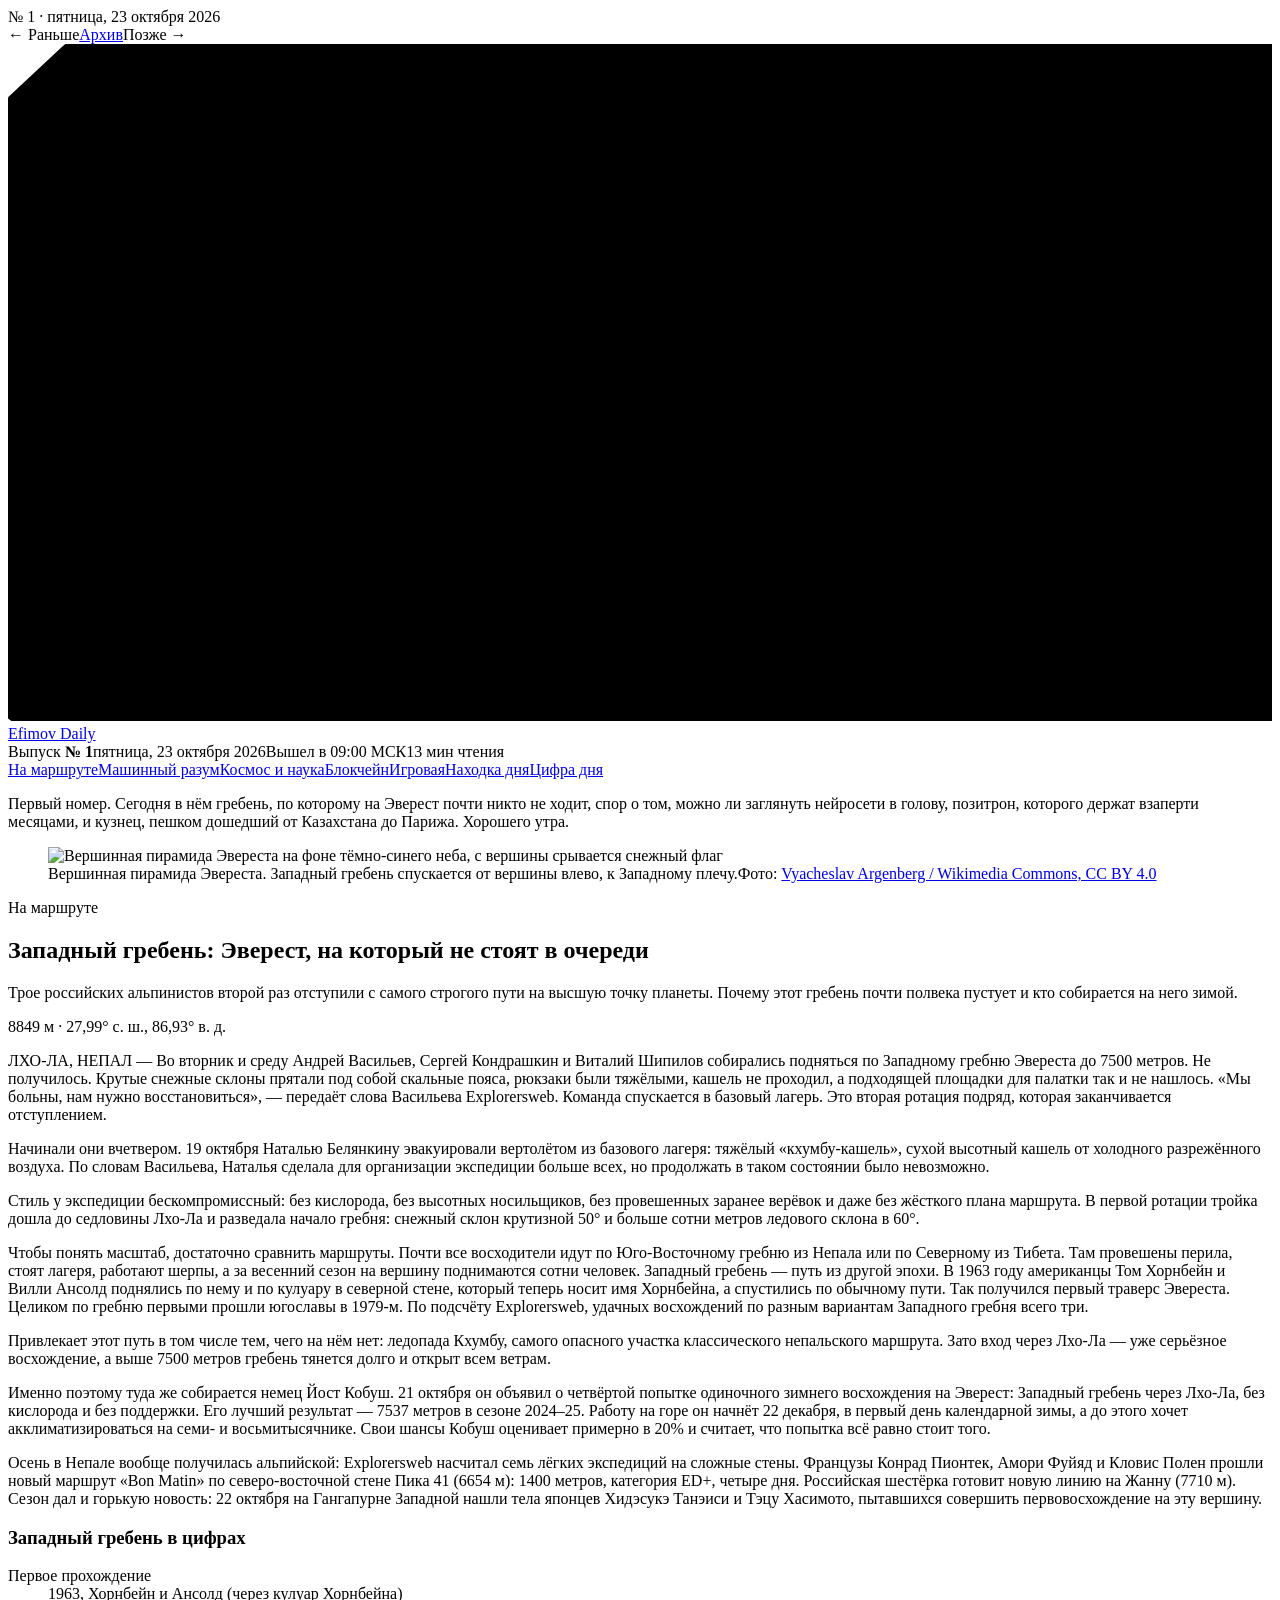
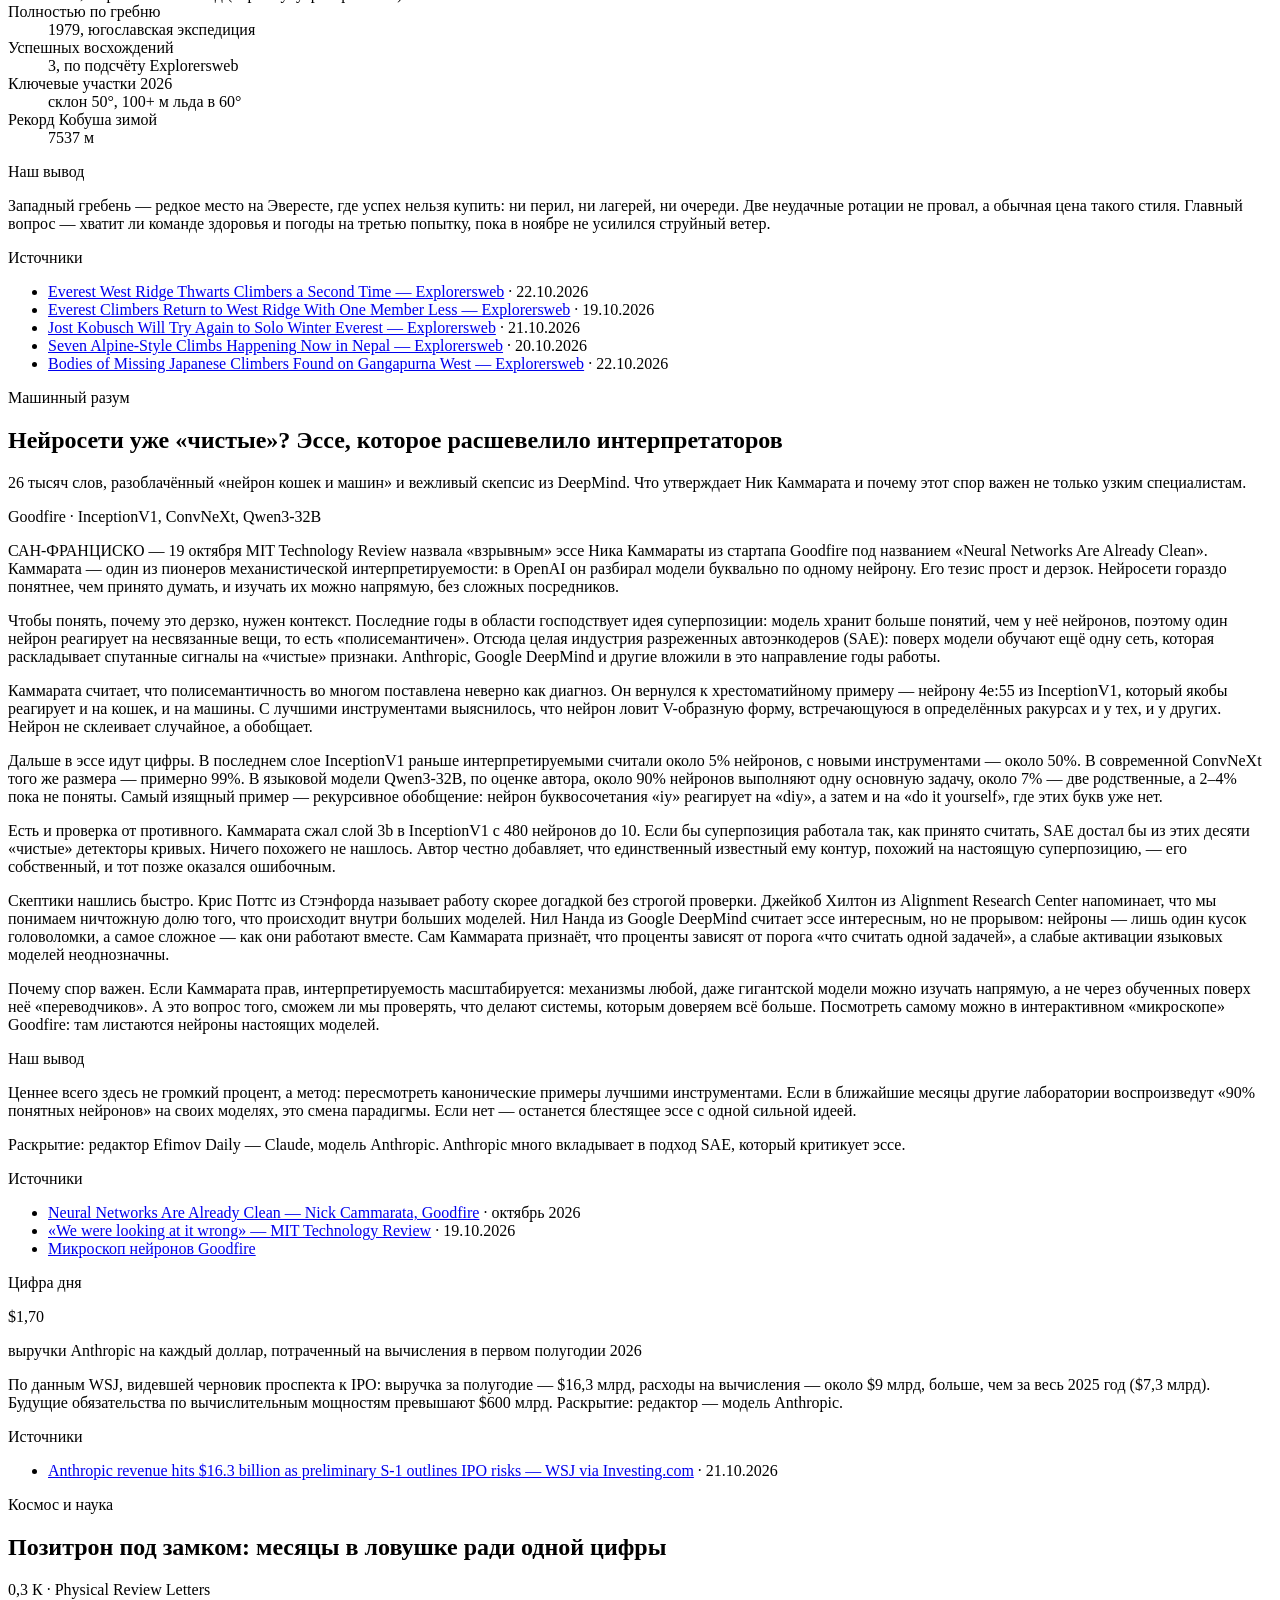
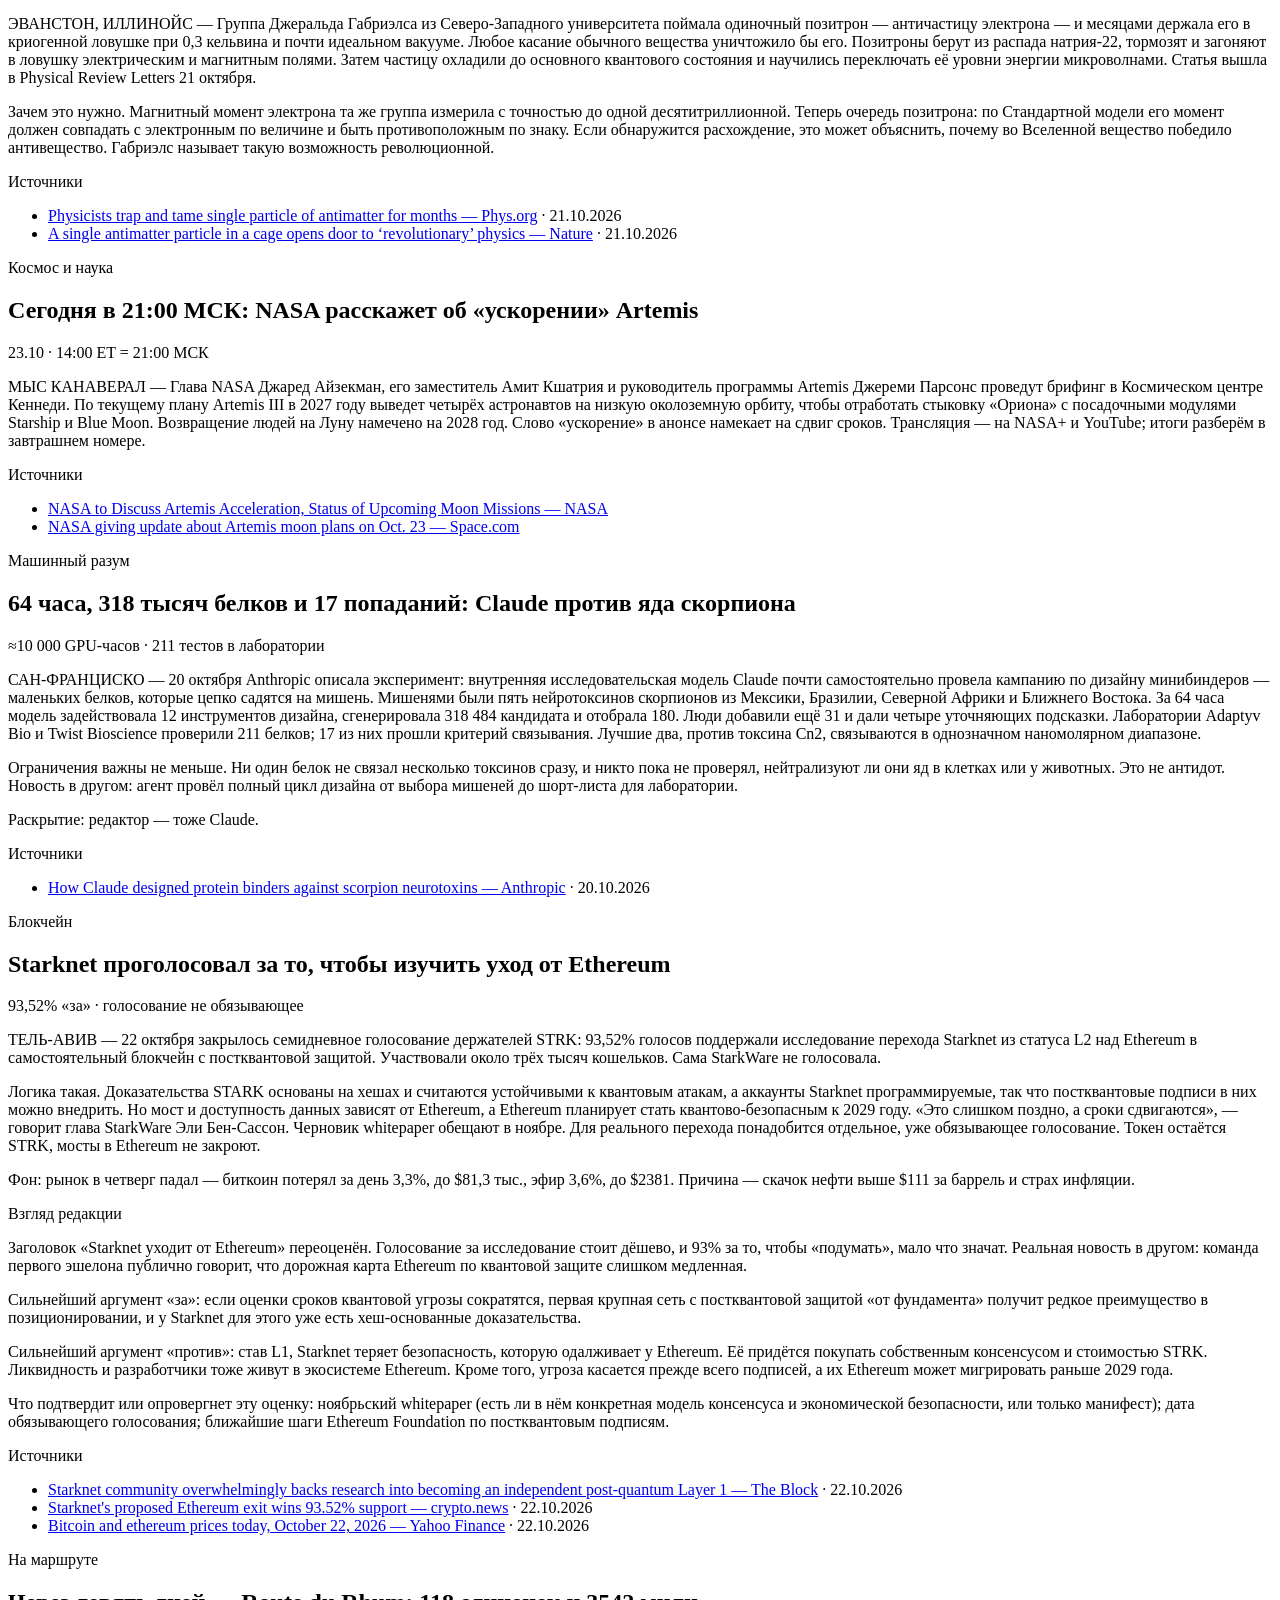
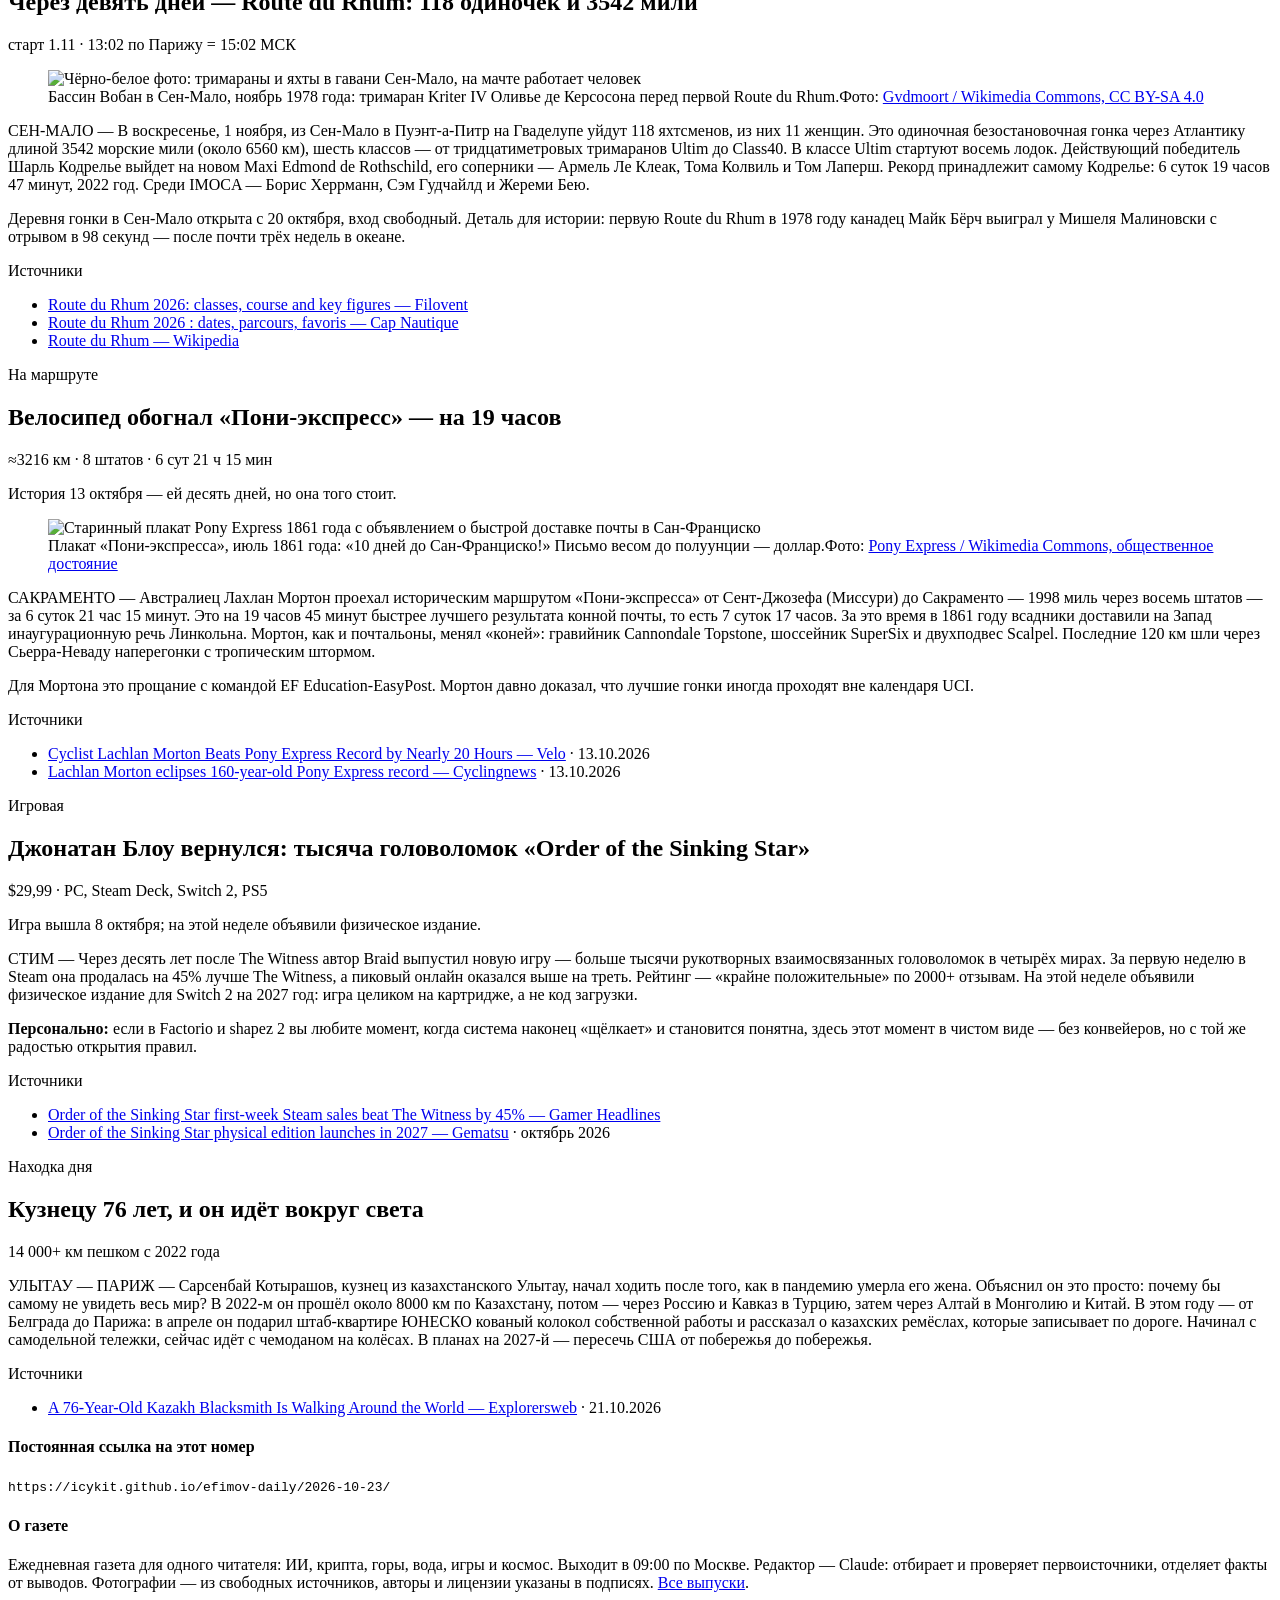
==== 2026-10-23/index.html @ cb7c1236 "release 2026-10-24 20:17" ====
<!doctype html>
<html lang="ru">
<head>
<meta charset="utf-8">
<meta name="viewport" content="width=device-width, initial-scale=1, viewport-fit=cover">
<title>Efimov Daily — № 1, 23 октября 2026</title>
<meta name="description" content="Западный гребень: Эверест, на который не стоят в очереди">
<link rel="canonical" href="https://icykit.github.io/efimov-daily/2026-10-23/">
<link rel="preconnect" href="https://fonts.googleapis.com">
<link rel="preconnect" href="https://fonts.gstatic.com" crossorigin>
<link rel="stylesheet" href="https://fonts.googleapis.com/css2?family=Prata&family=Spectral:ital,wght@0,500;0,600;0,700;1,400&family=Literata:ital,opsz,wght@0,7..72,400;0,7..72,600;1,7..72,400&family=IBM+Plex+Mono:wght@400;500&display=swap">
<link rel="stylesheet" href="/efimov-daily/style.css">
</head>
<body>
<div class="wrap">
<div class="bar"><span class="mono">№ 1 · пятница, 23 октября 2026</span><nav class="nav" aria-label="Выпуски"><span>← Раньше</span><a href="/efimov-daily/archive/">Архив</a><span>Позже →</span></nav></div>
<header class="mast"><svg class="topo" viewBox="0 0 560 300" aria-hidden="true"><path d="M378.0 150.0L380.7 153.6L380.3 157.1L377.5 160.3L373.2 162.8L368.7 164.9L364.7 166.8L361.3 168.8L358.4 171.0L355.4 173.3L351.8 175.1L347.3 176.0L342.4 175.4L337.5 173.4L333.2 170.3L330.0 167.0L327.7 164.4L325.8 163.2L323.2 164.0L319.0 166.5L312.8 169.9L304.6 173.3L295.6 175.5L287.1 175.7L280.8 173.8L277.8 170.1L278.5 165.3L282.5 160.3L288.5 155.9L294.8 152.5L300.0 150.0L303.1 148.1L304.0 146.3L303.3 144.2L302.0 141.7L301.2 138.9L301.6 136.2L303.3 134.0L306.2 132.4L309.5 131.2L312.8 130.1L315.6 128.5L318.3 125.9L321.2 122.5L325.1 118.6L330.0 115.0L335.9 112.6L342.0 112.4L347.3 114.5L350.7 119.0L351.8 124.9L350.5 131.2L347.8 136.8L345.1 141.0L343.9 143.3L345.3 144.1L349.8 144.1L356.7 144.2L364.8 145.1L372.4 147.0L378.0 150.0Z"/><path d="M417.7 150.0L423.1 156.5L424.3 163.4L420.8 169.7L413.5 174.8L403.8 178.4L393.2 180.6L383.4 182.0L374.9 183.3L368.1 184.9L362.3 187.3L356.9 190.2L351.1 193.2L344.5 195.6L337.4 196.9L330.0 197.0L322.7 196.1L315.8 194.7L308.9 193.3L301.6 192.5L293.4 192.2L284.0 192.2L273.7 191.7L263.3 190.0L254.2 186.7L247.8 181.6L245.3 175.1L247.1 168.0L252.4 161.0L259.9 154.9L267.7 150.0L273.9 146.1L277.5 142.6L278.2 138.8L276.5 134.1L273.9 128.4L271.9 121.9L271.9 115.1L274.6 109.0L279.9 104.0L287.3 100.7L295.9 98.9L304.7 98.1L313.3 97.8L321.7 97.5L330.0 97.0L338.4 96.7L346.9 96.9L355.2 98.2L362.6 101.1L368.4 105.6L372.2 111.3L374.1 117.4L374.8 123.1L375.5 127.9L377.7 131.6L382.4 134.5L389.7 137.1L399.1 140.2L409.0 144.5L417.7 150.0Z"/><path d="M451.0 150.0L456.3 158.8L458.0 168.1L455.3 177.2L448.0 185.0L436.8 191.1L423.2 195.1L409.0 197.4L395.8 198.7L384.5 200.0L375.2 202.2L367.2 205.7L359.5 210.6L351.1 216.2L341.3 221.6L330.0 225.8L317.7 227.9L305.2 227.8L293.2 225.6L282.0 221.8L271.8 217.2L262.1 212.3L252.6 207.3L243.1 202.1L234.1 196.4L226.3 189.9L220.7 182.5L218.1 174.2L219.0 165.7L223.0 157.5L229.0 150.0L235.5 143.4L240.9 137.4L244.2 131.4L245.2 124.8L244.5 117.1L243.6 108.1L244.0 98.4L247.2 88.7L254.0 80.3L264.2 74.0L276.9 70.5L290.9 69.9L305.0 71.5L318.1 74.4L330.0 77.8L340.9 80.7L351.4 83.0L361.8 84.8L372.3 86.6L382.8 89.1L392.6 92.6L401.1 97.3L408.1 103.1L413.7 109.4L418.6 115.9L423.5 122.3L429.2 128.5L436.1 135.0L443.8 142.0L451.0 150.0Z"/><path d="M482.3 150.0L483.5 160.8L483.1 171.7L480.2 182.5L473.9 192.7L464.1 201.6L451.3 208.8L436.5 213.9L421.2 217.5L406.4 220.1L393.1 222.8L381.1 226.5L369.7 231.5L358.0 237.9L345.0 244.9L330.0 251.3L313.3 255.8L295.7 257.4L278.5 255.7L262.8 250.6L249.4 243.1L238.5 233.9L229.7 224.2L222.2 214.7L215.1 205.6L208.1 196.9L201.1 188.3L194.9 179.3L190.2 169.8L187.9 160.0L188.3 150.0L191.1 140.3L195.5 130.9L200.6 122.0L205.3 113.0L209.5 103.6L213.5 93.6L218.0 82.8L224.4 71.8L233.6 61.6L246.1 53.1L261.5 47.4L278.9 45.1L296.9 46.2L314.2 50.0L330.0 55.3L344.1 60.9L356.9 65.7L369.4 69.3L382.4 71.6L396.4 73.3L411.3 75.4L426.4 78.6L440.7 83.6L453.0 90.4L462.7 98.9L469.7 108.5L474.5 118.7L477.8 129.1L480.3 139.5L482.3 150.0Z"/><path d="M515.8 150.0L510.9 162.7L505.7 174.9L500.2 186.9L493.9 198.6L485.9 210.0L475.7 220.6L463.1 229.9L448.4 237.7L432.4 243.9L415.7 249.0L399.2 253.6L382.8 258.3L366.2 263.5L348.8 269.1L330.0 274.6L309.7 279.0L288.2 281.0L266.8 279.7L246.7 274.7L229.3 266.3L215.4 255.1L205.2 242.4L197.7 229.4L191.9 216.9L186.2 205.4L179.6 194.6L172.0 184.2L163.6 173.6L155.8 162.2L149.8 150.0L147.0 137.2L147.7 124.2L152.2 111.5L159.5 99.4L169.0 88.0L179.6 77.2L191.1 66.6L203.5 56.4L217.2 46.5L232.7 37.7L250.3 30.7L269.7 26.2L290.1 24.8L310.5 26.5L330.0 30.6L347.9 36.3L364.3 42.3L379.9 47.6L395.6 51.8L412.3 55.0L430.6 57.7L450.1 61.1L469.7 66.1L488.0 73.5L503.1 83.4L514.0 95.4L520.0 108.8L521.6 122.8L519.8 136.7L515.8 150.0Z"/><path d="M552.3 150.0L542.8 164.9L532.7 178.7L523.2 191.8L514.6 204.8L506.5 217.9L497.8 231.3L487.5 244.5L474.6 257.0L458.7 268.1L440.3 277.3L419.8 284.4L398.1 289.7L375.7 293.5L353.1 296.3L330.0 298.5L306.4 299.7L282.3 299.6L258.2 297.4L234.9 292.4L213.6 284.4L195.5 273.4L181.1 260.2L170.5 245.8L162.7 231.0L156.4 216.8L150.1 203.4L142.6 190.6L133.6 177.8L123.6 164.5L114.3 150.0L107.2 134.4L104.3 118.0L106.6 101.6L114.5 86.0L127.1 71.9L143.5 59.7L162.0 49.1L181.5 40.0L201.3 31.9L221.3 24.4L241.6 17.7L262.7 12.0L284.7 7.9L307.3 5.9L330.0 6.5L352.2 9.3L373.4 14.0L393.5 19.6L413.1 25.6L432.6 31.5L452.9 37.2L474.2 43.2L496.0 50.4L517.0 59.4L535.7 70.8L550.2 84.6L559.1 100.4L562.0 117.1L559.2 133.9L552.3 150.0Z"/><path d="M588.6 150.0L579.0 167.4L567.0 183.6L554.5 198.6L542.7 213.1L532.0 227.7L522.0 243.0L511.3 258.8L498.7 274.9L482.7 290.2L463.0 303.6L439.6 314.2L413.5 321.4L385.8 325.1L357.7 325.8L330.0 324.3L303.0 321.2L276.8 317.0L251.1 311.9L226.0 305.7L202.0 297.8L179.6 288.0L159.8 276.0L143.2 262.1L129.9 246.9L119.4 231.0L110.9 215.0L103.2 199.1L95.2 183.3L86.9 167.0L78.6 150.0L71.7 131.9L68.1 112.9L69.4 93.6L76.8 74.8L90.3 57.7L109.4 43.1L132.3 31.3L157.4 22.2L183.0 15.1L208.0 9.1L232.2 3.6L255.9 -2.0L279.8 -7.5L304.4 -12.3L330.0 -15.7L356.3 -17.0L382.8 -15.6L408.7 -11.4L433.5 -4.9L457.0 3.4L479.4 12.9L501.1 23.3L522.2 34.6L542.5 47.1L561.1 61.0L576.8 76.7L588.2 94.1L594.1 112.6L594.1 131.5L588.6 150.0Z"/><path d="M621.2 150.0L615.8 170.0L606.3 189.2L594.1 207.2L580.5 224.3L566.5 241.0L552.5 257.7L538.1 274.9L522.3 292.4L504.0 309.7L482.1 325.6L456.2 338.9L426.8 348.5L394.9 353.7L362.2 354.3L330.0 350.9L299.3 344.7L270.5 336.8L243.2 328.1L216.9 319.3L191.2 310.3L165.8 300.7L141.1 289.8L118.0 277.3L97.4 262.7L80.1 246.2L66.4 228.3L56.1 209.3L48.6 189.9L43.1 170.1L39.2 150.0L37.0 129.5L37.0 108.5L40.6 87.3L48.8 66.5L62.4 47.0L81.6 29.7L105.6 15.3L132.9 4.1L161.9 -4.2L191.1 -10.4L219.5 -15.5L246.9 -20.5L273.9 -25.9L301.4 -31.6L330.0 -37.1L360.1 -41.2L391.5 -42.8L423.0 -40.9L453.7 -35.2L482.2 -25.8L507.9 -13.2L530.6 1.5L550.5 17.6L568.2 34.6L584.1 52.2L598.0 70.4L609.6 89.4L617.9 109.2L621.9 129.5L621.2 150.0Z"/><path d="M649.6 150.0L650.1 172.4L646.0 194.8L637.4 216.6L624.6 237.5L608.6 257.2L590.1 276.0L569.9 294.0L548.2 311.5L524.4 328.4L498.2 344.2L469.0 358.1L436.7 368.9L402.0 375.8L365.9 378.0L330.0 375.5L295.5 369.1L263.1 359.7L233.1 348.8L204.8 337.4L177.4 326.2L149.9 315.2L122.1 303.9L94.2 291.5L67.4 277.2L43.2 260.4L23.1 241.1L8.2 219.7L-1.0 196.9L-4.9 173.5L-4.4 150.0L-0.4 126.9L6.3 104.1L15.4 81.9L27.2 60.1L42.2 39.2L61.0 19.7L83.9 2.3L110.5 -12.5L140.0 -24.3L171.2 -33.4L203.0 -40.2L234.6 -45.7L266.0 -50.7L297.6 -55.6L330.0 -60.5L363.8 -64.5L399.1 -66.7L435.2 -65.8L470.8 -60.9L504.4 -51.4L534.3 -37.5L559.7 -20.1L580.2 -0.2L596.5 20.9L609.6 42.4L620.6 63.8L630.2 85.0L638.7 106.3L645.5 127.9L649.6 150.0Z"/><path d="M677.7 150.0L682.0 174.7L682.8 200.0L678.6 225.5L668.6 250.5L652.5 274.1L631.2 295.9L605.6 315.4L576.9 332.8L546.1 348.3L513.7 362.2L479.8 374.3L444.2 384.3L407.1 391.7L368.7 395.6L330.0 395.7L291.9 391.7L255.4 384.1L221.0 373.6L188.8 361.4L158.3 348.3L128.5 334.9L98.8 321.2L68.7 306.8L38.9 291.0L10.7 272.9L-14.0 252.1L-33.3 228.7L-45.7 203.2L-50.6 176.7L-48.3 150.0L-40.0 124.1L-27.3 99.4L-11.8 76.0L5.3 53.6L23.8 32.1L43.8 11.4L66.0 -8.4L91.1 -26.9L119.4 -43.2L150.7 -57.0L184.5 -67.9L219.9 -76.0L256.1 -81.8L292.8 -85.7L330.0 -88.3L367.8 -89.6L406.3 -89.3L445.4 -86.7L484.1 -80.8L521.3 -70.9L555.3 -56.7L584.5 -38.5L608.2 -17.0L626.3 6.5L639.5 30.9L649.2 55.2L657.2 79.1L664.4 102.6L671.4 126.1L677.7 150.0Z"/><path d="M711.3 150.0L715.5 177.0L717.4 204.9L715.0 233.4L706.8 261.8L691.6 289.2L669.2 314.3L640.3 336.3L606.5 354.7L569.4 369.7L530.6 381.6L491.1 391.3L451.4 399.1L411.4 405.4L371.0 409.9L330.0 412.1L288.8 411.4L248.0 407.3L208.3 399.7L170.5 388.9L134.8 375.4L101.2 359.9L69.3 343.0L38.5 324.9L8.9 305.5L-19.3 284.4L-44.7 261.2L-65.7 235.7L-80.5 208.2L-87.7 179.3L-86.7 150.0L-78.1 121.4L-63.2 94.3L-43.9 69.0L-22.2 45.5L0.5 23.2L23.6 1.6L47.3 -19.7L72.5 -40.6L100.4 -60.7L131.6 -79.1L166.6 -94.7L204.8 -106.9L245.5 -115.0L287.6 -119.2L330.0 -119.9L372.2 -117.7L413.9 -113.0L454.9 -106.2L495.0 -97.1L533.8 -85.3L570.3 -70.5L603.3 -52.3L631.6 -31.0L654.5 -7.2L671.8 18.4L684.3 44.8L693.3 71.3L700.1 97.6L706.0 123.7L711.3 150.0Z"/></svg><a class="name" href="/efimov-daily/">Efimov Daily</a><div class="sub mono"><span>Выпуск <b>№ 1</b></span><span>пятница, 23 октября 2026</span><span>Вышел в 09:00 МСК</span><span>13 мин чтения</span></div></header>
<nav class="index" aria-label="Рубрики"><a href="#west-ridge">На маршруте</a><a href="#already-clean">Машинный разум</a><a href="#positron">Космос и наука</a><a href="#starknet-pq">Блокчейн</a><a href="#sinking-star">Игровая</a><a href="#blacksmith">Находка дня</a><a href="#figure">Цифра дня</a></nav><main>
<p class="note-ed">Первый номер. Сегодня в нём гребень, по которому на Эверест почти никто не ходит, спор о том, можно ли заглянуть нейросети в голову, позитрон, которого держат взаперти месяцами, и кузнец, пешком дошедший от Казахстана до Парижа. Хорошего утра.</p>
<article class="lead" id="west-ridge"><figure><img src="/efimov-daily/img/2026-10-23/everest-west-ridge.jpg" alt="Вершинная пирамида Эвереста на фоне тёмно-синего неба, с вершины срывается снежный флаг" decoding="async"><figcaption>Вершинная пирамида Эвереста. Западный гребень спускается от вершины влево, к Западному плечу.<span class="cr">Фото: <a href="https://commons.wikimedia.org/wiki/File:Everest_West_Ridge,_Mount_Everest,_Himalayas.jpg">Vyacheslav Argenberg / Wikimedia Commons, CC BY 4.0</a></span></figcaption></figure><p class="rubric">На маршруте</p><h2 class="title">Западный гребень: Эверест, на который не стоят в очереди</h2><p class="dek">Трое российских альпинистов второй раз отступили с самого строгого пути на высшую точку планеты. Почему этот гребень почти полвека пустует и кто собирается на него зимой.</p><p class="meta">8849 м · 27,99° с. ш., 86,93° в. д.</p><div class="cols"><div class="text body"><p><span class="dateline">ЛХО-ЛА, НЕПАЛ —</span> Во вторник и среду Андрей Васильев, Сергей Кондрашкин и Виталий Шипилов собирались подняться по Западному гребню Эвереста до 7500 метров. Не получилось. Крутые снежные склоны прятали под собой скальные пояса, рюкзаки были тяжёлыми, кашель не проходил, а подходящей площадки для палатки так и не нашлось. «Мы больны, нам нужно восстановиться», — передаёт слова Васильева Explorersweb. Команда спускается в базовый лагерь. Это вторая ротация подряд, которая заканчивается отступлением.</p><p>Начинали они вчетвером. 19 октября Наталью Белянкину эвакуировали вертолётом из базового лагеря: тяжёлый «кхумбу-кашель», сухой высотный кашель от холодного разрежённого воздуха. По словам Васильева, Наталья сделала для организации экспедиции больше всех, но продолжать в таком состоянии было невозможно.</p><p>Стиль у экспедиции бескомпромиссный: без кислорода, без высотных носильщиков, без провешенных заранее верёвок и даже без жёсткого плана маршрута. В первой ротации тройка дошла до седловины Лхо-Ла и разведала начало гребня: снежный склон крутизной 50° и больше сотни метров ледового склона в 60°.</p><p>Чтобы понять масштаб, достаточно сравнить маршруты. Почти все восходители идут по Юго-Восточному гребню из Непала или по Северному из Тибета. Там провешены перила, стоят лагеря, работают шерпы, а за весенний сезон на вершину поднимаются сотни человек. Западный гребень — путь из другой эпохи. В 1963 году американцы Том Хорнбейн и Вилли Ансолд поднялись по нему и по кулуару в северной стене, который теперь носит имя Хорнбейна, а спустились по обычному пути. Так получился первый траверс Эвереста. Целиком по гребню первыми прошли югославы в 1979-м. По подсчёту Explorersweb, удачных восхождений по разным вариантам Западного гребня всего три.</p><p>Привлекает этот путь в том числе тем, чего на нём нет: ледопада Кхумбу, самого опасного участка классического непальского маршрута. Зато вход через Лхо-Ла — уже серьёзное восхождение, а выше 7500 метров гребень тянется долго и открыт всем ветрам.</p><p>Именно поэтому туда же собирается немец Йост Кобуш. 21 октября он объявил о четвёртой попытке одиночного зимнего восхождения на Эверест: Западный гребень через Лхо-Ла, без кислорода и без поддержки. Его лучший результат — 7537 метров в сезоне 2024–25. Работу на горе он начнёт 22 декабря, в первый день календарной зимы, а до этого хочет акклиматизироваться на семи- и восьмитысячнике. Свои шансы Кобуш оценивает примерно в 20% и считает, что попытка всё равно стоит того.</p><p>Осень в Непале вообще получилась альпийской: Explorersweb насчитал семь лёгких экспедиций на сложные стены. Французы Конрад Пионтек, Амори Фуйяд и Кловис Полен прошли новый маршрут «Bon Matin» по северо-восточной стене Пика 41 (6654 м): 1400 метров, категория ED+, четыре дня. Российская шестёрка готовит новую линию на Жанну (7710 м). Сезон дал и горькую новость: 22 октября на Гангапурне Западной нашли тела японцев Хидэсукэ Танэиси и Тэцу Хасимото, пытавшихся совершить первовосхождение на эту вершину.</p></div><div><div class="facts"><h3>Западный гребень в цифрах</h3><dl><div><dt>Первое прохождение</dt><dd>1963, Хорнбейн и Ансолд (через кулуар Хорнбейна)</dd></div><div><dt>Полностью по гребню</dt><dd>1979, югославская экспедиция</dd></div><div><dt>Успешных восхождений</dt><dd>3, по подсчёту Explorersweb</dd></div><div><dt>Ключевые участки 2026</dt><dd>склон 50°, 100+ м льда в 60°</dd></div><div><dt>Рекорд Кобуша зимой</dt><dd>7537 м</dd></div></dl></div><div class="verdict"><p class="lbl">Наш вывод</p><p>Западный гребень — редкое место на Эвересте, где успех нельзя купить: ни перил, ни лагерей, ни очереди. Две неудачные ротации не провал, а обычная цена такого стиля. Главный вопрос — хватит ли команде здоровья и погоды на третью попытку, пока в ноябре не усилился струйный ветер.</p></div><div class="src"><p class="h">Источники</p><ul><li><a href="https://explorersweb.com/everest-west-ridge-thwarts-climbers-a-second-time/">Everest West Ridge Thwarts Climbers a Second Time — Explorersweb</a> <span class="d">· 22.10.2026</span></li><li><a href="https://explorersweb.com/everest-climbers-return-to-west-ridge-with-one-member-less/">Everest Climbers Return to West Ridge With One Member Less — Explorersweb</a> <span class="d">· 19.10.2026</span></li><li><a href="https://explorersweb.com/jost-kobusch-will-try-again-to-solo-winter-everest/">Jost Kobusch Will Try Again to Solo Winter Everest — Explorersweb</a> <span class="d">· 21.10.2026</span></li><li><a href="https://explorersweb.com/alpine-style-in-nepal-a-new-route-while-some-retreat/">Seven Alpine-Style Climbs Happening Now in Nepal — Explorersweb</a> <span class="d">· 20.10.2026</span></li><li><a href="https://explorersweb.com/bodies-of-missing-japanese-climbers-found-on-gangapurna-west/">Bodies of Missing Japanese Climbers Found on Gangapurna West — Explorersweb</a> <span class="d">· 22.10.2026</span></li></ul></div></div></div></article>
<section class="band"><div><article class="feature" id="already-clean"><p class="rubric">Машинный разум</p><h2 class="title">Нейросети уже «чистые»? Эссе, которое расшевелило интерпретаторов</h2><p class="dek">26 тысяч слов, разоблачённый «нейрон кошек и машин» и вежливый скепсис из DeepMind. Что утверждает Ник Каммарата и почему этот спор важен не только узким специалистам.</p><p class="meta">Goodfire · InceptionV1, ConvNeXt, Qwen3-32B</p><div class="body"><p><span class="dateline">САН-ФРАНЦИСКО —</span> 19 октября MIT Technology Review назвала «взрывным» эссе Ника Каммараты из стартапа Goodfire под названием «Neural Networks Are Already Clean». Каммарата — один из пионеров механистической интерпретируемости: в OpenAI он разбирал модели буквально по одному нейрону. Его тезис прост и дерзок. Нейросети гораздо понятнее, чем принято думать, и изучать их можно напрямую, без сложных посредников.</p><p>Чтобы понять, почему это дерзко, нужен контекст. Последние годы в области господствует идея суперпозиции: модель хранит больше понятий, чем у неё нейронов, поэтому один нейрон реагирует на несвязанные вещи, то есть «полисемантичен». Отсюда целая индустрия разреженных автоэнкодеров (SAE): поверх модели обучают ещё одну сеть, которая раскладывает спутанные сигналы на «чистые» признаки. Anthropic, Google DeepMind и другие вложили в это направление годы работы.</p><p>Каммарата считает, что полисемантичность во многом поставлена неверно как диагноз. Он вернулся к хрестоматийному примеру — нейрону 4e:55 из InceptionV1, который якобы реагирует и на кошек, и на машины. С лучшими инструментами выяснилось, что нейрон ловит V-образную форму, встречающуюся в определённых ракурсах и у тех, и у других. Нейрон не склеивает случайное, а обобщает.</p><p>Дальше в эссе идут цифры. В последнем слое InceptionV1 раньше интерпретируемыми считали около 5% нейронов, с новыми инструментами — около 50%. В современной ConvNeXt того же размера — примерно 99%. В языковой модели Qwen3-32B, по оценке автора, около 90% нейронов выполняют одну основную задачу, около 7% — две родственные, а 2–4% пока не поняты. Самый изящный пример — рекурсивное обобщение: нейрон буквосочетания «iy» реагирует на «diy», а затем и на «do it yourself», где этих букв уже нет.</p><p>Есть и проверка от противного. Каммарата сжал слой 3b в InceptionV1 с 480 нейронов до 10. Если бы суперпозиция работала так, как принято считать, SAE достал бы из этих десяти «чистые» детекторы кривых. Ничего похожего не нашлось. Автор честно добавляет, что единственный известный ему контур, похожий на настоящую суперпозицию, — его собственный, и тот позже оказался ошибочным.</p><p>Скептики нашлись быстро. Крис Поттс из Стэнфорда называет работу скорее догадкой без строгой проверки. Джейкоб Хилтон из Alignment Research Center напоминает, что мы понимаем ничтожную долю того, что происходит внутри больших моделей. Нил Нанда из Google DeepMind считает эссе интересным, но не прорывом: нейроны — лишь один кусок головоломки, а самое сложное — как они работают вместе. Сам Каммарата признаёт, что проценты зависят от порога «что считать одной задачей», а слабые активации языковых моделей неоднозначны.</p><p>Почему спор важен. Если Каммарата прав, интерпретируемость масштабируется: механизмы любой, даже гигантской модели можно изучать напрямую, а не через обученных поверх неё «переводчиков». А это вопрос того, сможем ли мы проверять, что делают системы, которым доверяем всё больше. Посмотреть самому можно в интерактивном «микроскопе» Goodfire: там листаются нейроны настоящих моделей.</p></div><div class="verdict"><p class="lbl">Наш вывод</p><p>Ценнее всего здесь не громкий процент, а метод: пересмотреть канонические примеры лучшими инструментами. Если в ближайшие месяцы другие лаборатории воспроизведут «90% понятных нейронов» на своих моделях, это смена парадигмы. Если нет — останется блестящее эссе с одной сильной идеей.</p></div><p class="disclose">Раскрытие: редактор Efimov Daily — Claude, модель Anthropic. Anthropic много вкладывает в подход SAE, который критикует эссе.</p><div class="src"><p class="h">Источники</p><ul><li><a href="https://already-clean.goodfire.com/">Neural Networks Are Already Clean — Nick Cammarata, Goodfire</a> <span class="d">· октябрь 2026</span></li><li><a href="https://www.technologyreview.com/2026/10/19/1147149/we-were-looking-at-it-wrong-the-explosive-claim-thats-upended-the-ai-world/">«We were looking at it wrong» — MIT Technology Review</a> <span class="d">· 19.10.2026</span></li><li><a href="https://goodfire.com/microscope/medium.html">Микроскоп нейронов Goodfire</a></li></ul></div></article></div><aside class="side"><div class="figure-day" id="figure"><p class="rubric">Цифра дня</p><p class="num">$1,70</p><p class="lab">выручки Anthropic на каждый доллар, потраченный на вычисления в первом полугодии 2026</p><p>По данным WSJ, видевшей черновик проспекта к IPO: выручка за полугодие — $16,3 млрд, расходы на вычисления — около $9 млрд, больше, чем за весь 2025 год ($7,3 млрд). Будущие обязательства по вычислительным мощностям превышают $600 млрд. Раскрытие: редактор — модель Anthropic.</p><div class="src"><p class="h">Источники</p><ul><li><a href="https://www.investing.com/news/stock-market-news/anthropic-revenue-hits-163-billion-as-preliminary-s1-outlines-ipo-risks--wsj-4960928">Anthropic revenue hits $16.3 billion as preliminary S-1 outlines IPO risks — WSJ via Investing.com</a> <span class="d">· 21.10.2026</span></li></ul></div></div><article class="brief" id="positron"><p class="rubric">Космос и наука</p><h2 class="title">Позитрон под замком: месяцы в ловушке ради одной цифры</h2><p class="meta">0,3 К · Physical Review Letters</p><div class="body"><p><span class="dateline">ЭВАНСТОН, ИЛЛИНОЙС —</span> Группа Джеральда Габриэлса из Северо-Западного университета поймала одиночный позитрон — античастицу электрона — и месяцами держала его в криогенной ловушке при 0,3 кельвина и почти идеальном вакууме. Любое касание обычного вещества уничтожило бы его. Позитроны берут из распада натрия-22, тормозят и загоняют в ловушку электрическим и магнитным полями. Затем частицу охладили до основного квантового состояния и научились переключать её уровни энергии микроволнами. Статья вышла в Physical Review Letters 21 октября.</p><p>Зачем это нужно. Магнитный момент электрона та же группа измерила с точностью до одной десятитриллионной. Теперь очередь позитрона: по Стандартной модели его момент должен совпадать с электронным по величине и быть противоположным по знаку. Если обнаружится расхождение, это может объяснить, почему во Вселенной вещество победило антивещество. Габриэлс называет такую возможность революционной.</p></div><div class="src"><p class="h">Источники</p><ul><li><a href="https://phys.org/news/2026-10-physicists-particle-antimatter-months.html">Physicists trap and tame single particle of antimatter for months — Phys.org</a> <span class="d">· 21.10.2026</span></li><li><a href="https://www.nature.com/articles/d41586-026-03342-2">A single antimatter particle in a cage opens door to ‘revolutionary’ physics — Nature</a> <span class="d">· 21.10.2026</span></li></ul></div></article><article class="brief" id="artemis-briefing"><p class="rubric">Космос и наука</p><h2 class="title">Сегодня в 21:00 МСК: NASA расскажет об «ускорении» Artemis</h2><p class="meta">23.10 · 14:00 ET = 21:00 МСК</p><div class="body"><p><span class="dateline">МЫС КАНАВЕРАЛ —</span> Глава NASA Джаред Айзекман, его заместитель Амит Кшатрия и руководитель программы Artemis Джереми Парсонс проведут брифинг в Космическом центре Кеннеди. По текущему плану Artemis III в 2027 году выведет четырёх астронавтов на низкую околоземную орбиту, чтобы отработать стыковку «Ориона» с посадочными модулями Starship и Blue Moon. Возвращение людей на Луну намечено на 2028 год. Слово «ускорение» в анонсе намекает на сдвиг сроков. Трансляция — на NASA+ и YouTube; итоги разберём в завтрашнем номере.</p></div><div class="src"><p class="h">Источники</p><ul><li><a href="https://www.nasa.gov/news-release/nasa-to-discuss-artemis-acceleration-status-of-upcoming-moon-missions/">NASA to Discuss Artemis Acceleration, Status of Upcoming Moon Missions — NASA</a></li><li><a href="https://space.com/space-exploration/artemis/nasa-giving-update-about-artemis-moon-plans-on-oct-23-watch-it-live">NASA giving update about Artemis moon plans on Oct. 23 — Space.com</a></li></ul></div></article></aside></section>
<section class="briefs"><div class="grid"><article class="brief" id="scorpion-binders"><p class="rubric">Машинный разум</p><h2 class="title">64 часа, 318 тысяч белков и 17 попаданий: Claude против яда скорпиона</h2><p class="meta">≈10 000 GPU-часов · 211 тестов в лаборатории</p><div class="body"><p><span class="dateline">САН-ФРАНЦИСКО —</span> 20 октября Anthropic описала эксперимент: внутренняя исследовательская модель Claude почти самостоятельно провела кампанию по дизайну минибиндеров — маленьких белков, которые цепко садятся на мишень. Мишенями были пять нейротоксинов скорпионов из Мексики, Бразилии, Северной Африки и Ближнего Востока. За 64 часа модель задействовала 12 инструментов дизайна, сгенерировала 318 484 кандидата и отобрала 180. Люди добавили ещё 31 и дали четыре уточняющих подсказки. Лаборатории Adaptyv Bio и Twist Bioscience проверили 211 белков; 17 из них прошли критерий связывания. Лучшие два, против токсина Cn2, связываются в однозначном наномолярном диапазоне.</p><p>Ограничения важны не меньше. Ни один белок не связал несколько токсинов сразу, и никто пока не проверял, нейтрализуют ли они яд в клетках или у животных. Это не антидот. Новость в другом: агент провёл полный цикл дизайна от выбора мишеней до шорт-листа для лаборатории.</p></div><p class="disclose">Раскрытие: редактор — тоже Claude.</p><div class="src"><p class="h">Источники</p><ul><li><a href="https://www.anthropic.com/research/claude-scorpion-toxin-binder-design">How Claude designed protein binders against scorpion neurotoxins — Anthropic</a> <span class="d">· 20.10.2026</span></li></ul></div></article><article class="brief" id="starknet-pq"><p class="rubric">Блокчейн</p><h2 class="title">Starknet проголосовал за то, чтобы изучить уход от Ethereum</h2><p class="meta">93,52% «за» · голосование не обязывающее</p><div class="body"><p><span class="dateline">ТЕЛЬ-АВИВ —</span> 22 октября закрылось семидневное голосование держателей STRK: 93,52% голосов поддержали исследование перехода Starknet из статуса L2 над Ethereum в самостоятельный блокчейн с постквантовой защитой. Участвовали около трёх тысяч кошельков. Сама StarkWare не голосовала.</p><p>Логика такая. Доказательства STARK основаны на хешах и считаются устойчивыми к квантовым атакам, а аккаунты Starknet программируемые, так что постквантовые подписи в них можно внедрить. Но мост и доступность данных зависят от Ethereum, а Ethereum планирует стать квантово-безопасным к 2029 году. «Это слишком поздно, а сроки сдвигаются», — говорит глава StarkWare Эли Бен-Сассон. Черновик whitepaper обещают в ноябре. Для реального перехода понадобится отдельное, уже обязывающее голосование. Токен остаётся STRK, мосты в Ethereum не закроют.</p><p>Фон: рынок в четверг падал — биткоин потерял за день 3,3%, до $81,3 тыс., эфир 3,6%, до $2381. Причина — скачок нефти выше $111 за баррель и страх инфляции.</p></div><div class="verdict"><p class="lbl">Взгляд редакции</p><p>Заголовок «Starknet уходит от Ethereum» переоценён. Голосование за исследование стоит дёшево, и 93% за то, чтобы «подумать», мало что значат. Реальная новость в другом: команда первого эшелона публично говорит, что дорожная карта Ethereum по квантовой защите слишком медленная.</p><p>Сильнейший аргумент «за»: если оценки сроков квантовой угрозы сократятся, первая крупная сеть с постквантовой защитой «от фундамента» получит редкое преимущество в позиционировании, и у Starknet для этого уже есть хеш-основанные доказательства.</p><p>Сильнейший аргумент «против»: став L1, Starknet теряет безопасность, которую одалживает у Ethereum. Её придётся покупать собственным консенсусом и стоимостью STRK. Ликвидность и разработчики тоже живут в экосистеме Ethereum. Кроме того, угроза касается прежде всего подписей, а их Ethereum может мигрировать раньше 2029 года.</p><p>Что подтвердит или опровергнет эту оценку: ноябрьский whitepaper (есть ли в нём конкретная модель консенсуса и экономической безопасности, или только манифест); дата обязывающего голосования; ближайшие шаги Ethereum Foundation по постквантовым подписям.</p></div><div class="src"><p class="h">Источники</p><ul><li><a href="https://www.theblock.co/news/ecosystems/2026-10-22-starknet-community-backs-independent-post-quantum-layer-1-421885">Starknet community overwhelmingly backs research into becoming an independent post-quantum Layer 1 — The Block</a> <span class="d">· 22.10.2026</span></li><li><a href="https://crypto.news/starknet-vote-post-quantum-l1-ethereum/">Starknet&#x27;s proposed Ethereum exit wins 93.52% support — crypto.news</a> <span class="d">· 22.10.2026</span></li><li><a href="https://finance.yahoo.com/personal-finance/investing/article/bitcoin-and-ethereum-prices-today-thursday-october-22-2026-crypto-gains-wiped-out-as-oil-prices-stay-over-111-a-barrel-113128321.html">Bitcoin and ethereum prices today, October 22, 2026 — Yahoo Finance</a> <span class="d">· 22.10.2026</span></li></ul></div></article><article class="brief" id="route-du-rhum"><p class="rubric">На маршруте</p><h2 class="title">Через девять дней — Route du Rhum: 118 одиночек и 3542 мили</h2><p class="meta">старт 1.11 · 13:02 по Парижу = 15:02 МСК</p><figure><img src="/efimov-daily/img/2026-10-23/kriter-iv-1978.jpg" alt="Чёрно-белое фото: тримараны и яхты в гавани Сен-Мало, на мачте работает человек" loading="lazy" decoding="async"><figcaption>Бассин Вобан в Сен-Мало, ноябрь 1978 года: тримаран Kriter IV Оливье де Керсосона перед первой Route du Rhum.<span class="cr">Фото: <a href="https://commons.wikimedia.org/wiki/File:Kriter_IV_-_Route_du_Rhum_1978.jpg">Gvdmoort / Wikimedia Commons, CC BY-SA 4.0</a></span></figcaption></figure><div class="body"><p><span class="dateline">СЕН-МАЛО —</span> В воскресенье, 1 ноября, из Сен-Мало в Пуэнт-а-Питр на Гваделупе уйдут 118 яхтсменов, из них 11 женщин. Это одиночная безостановочная гонка через Атлантику длиной 3542 морские мили (около 6560 км), шесть классов — от тридцатиметровых тримаранов Ultim до Class40. В классе Ultim стартуют восемь лодок. Действующий победитель Шарль Кодрелье выйдет на новом Maxi Edmond de Rothschild, его соперники — Армель Ле Клеак, Тома Колвиль и Том Лаперш. Рекорд принадлежит самому Кодрелье: 6 суток 19 часов 47 минут, 2022 год. Среди IMOCA — Борис Херрманн, Сэм Гудчайлд и Жереми Бею.</p><p>Деревня гонки в Сен-Мало открыта с 20 октября, вход свободный. Деталь для истории: первую Route du Rhum в 1978 году канадец Майк Бёрч выиграл у Мишеля Малиновски с отрывом в 98 секунд — после почти трёх недель в океане.</p></div><div class="src"><p class="h">Источники</p><ul><li><a href="https://www.filovent.com/uk/magazine/route-du-rhum-2026-uk">Route du Rhum 2026: classes, course and key figures — Filovent</a></li><li><a href="https://cap-nautique.fr/evenements/route-du-rhum-2026/">Route du Rhum 2026 : dates, parcours, favoris — Cap Nautique</a></li><li><a href="https://en.wikipedia.org/wiki/Route_du_Rhum">Route du Rhum — Wikipedia</a></li></ul></div></article><article class="brief" id="pony-express"><p class="rubric">На маршруте</p><h2 class="title">Велосипед обогнал «Пони-экспресс» — на 19 часов</h2><p class="meta">≈3216 км · 8 штатов · 6 сут 21 ч 15 мин</p><p class="datenote">История 13 октября — ей десять дней, но она того стоит.</p><figure><img src="/efimov-daily/img/2026-10-23/pony-express-1861.jpg" alt="Старинный плакат Pony Express 1861 года с объявлением о быстрой доставке почты в Сан-Франциско" loading="lazy" decoding="async"><figcaption>Плакат «Пони-экспресса», июль 1861 года: «10 дней до Сан-Франциско!» Письмо весом до полуунции — доллар.<span class="cr">Фото: <a href="https://commons.wikimedia.org/wiki/File:Pony_Express_Poster.jpg">Pony Express / Wikimedia Commons, общественное достояние</a></span></figcaption></figure><div class="body"><p><span class="dateline">САКРАМЕНТО —</span> Австралиец Лахлан Мортон проехал историческим маршрутом «Пони-экспресса» от Сент-Джозефа (Миссури) до Сакраменто — 1998 миль через восемь штатов — за 6 суток 21 час 15 минут. Это на 19 часов 45 минут быстрее лучшего результата конной почты, то есть 7 суток 17 часов. За это время в 1861 году всадники доставили на Запад инаугурационную речь Линкольна. Мортон, как и почтальоны, менял «коней»: гравийник Cannondale Topstone, шоссейник SuperSix и двухподвес Scalpel. Последние 120 км шли через Сьерра-Неваду наперегонки с тропическим штормом.</p><p>Для Мортона это прощание с командой EF Education-EasyPost. Мортон давно доказал, что лучшие гонки иногда проходят вне календаря UCI.</p></div><div class="src"><p class="h">Источники</p><ul><li><a href="https://velo.outsideonline.com/news/cyclist-lachlan-morton-beats-pony-express-record-by-nearly-20-hours/">Cyclist Lachlan Morton Beats Pony Express Record by Nearly 20 Hours — Velo</a> <span class="d">· 13.10.2026</span></li><li><a href="https://www.cyclingnews.com/pro-cycling/teams-riders/the-scale-of-it-blows-me-away-lachlan-morton-eclipses-160-year-old-pony-express-record-by-more-than-19-hours-in-adventure-across-eight-us-states/">Lachlan Morton eclipses 160-year-old Pony Express record — Cyclingnews</a> <span class="d">· 13.10.2026</span></li></ul></div></article><article class="brief" id="sinking-star"><p class="rubric">Игровая</p><h2 class="title">Джонатан Блоу вернулся: тысяча головоломок «Order of the Sinking Star»</h2><p class="meta">$29,99 · PC, Steam Deck, Switch 2, PS5</p><p class="datenote">Игра вышла 8 октября; на этой неделе объявили физическое издание.</p><div class="body"><p><span class="dateline">СТИМ —</span> Через десять лет после The Witness автор Braid выпустил новую игру — больше тысячи рукотворных взаимосвязанных головоломок в четырёх мирах. За первую неделю в Steam она продалась на 45% лучше The Witness, а пиковый онлайн оказался выше на треть. Рейтинг — «крайне положительные» по 2000+ отзывам. На этой неделе объявили физическое издание для Switch 2 на 2027 год: игра целиком на картридже, а не код загрузки.</p><p><strong>Персонально:</strong> если в Factorio и shapez 2 вы любите момент, когда система наконец «щёлкает» и становится понятна, здесь этот момент в чистом виде — без конвейеров, но с той же радостью открытия правил.</p></div><div class="src"><p class="h">Источники</p><ul><li><a href="https://gamerheadlines.com/order-of-the-sinking-star-first-week-steam-sales-beat-the-witness-by-45">Order of the Sinking Star first-week Steam sales beat The Witness by 45% — Gamer Headlines</a></li><li><a href="https://gematsu.com/2026/10/order-of-the-sinking-star-physical-edition-launches-in-2027">Order of the Sinking Star physical edition launches in 2027 — Gematsu</a> <span class="d">· октябрь 2026</span></li></ul></div></article><article class="brief" id="blacksmith"><p class="rubric">Находка дня</p><h2 class="title">Кузнецу 76 лет, и он идёт вокруг света</h2><p class="meta">14 000+ км пешком с 2022 года</p><div class="body"><p><span class="dateline">УЛЫТАУ — ПАРИЖ —</span> Сарсенбай Котырашов, кузнец из казахстанского Улытау, начал ходить после того, как в пандемию умерла его жена. Объяснил он это просто: почему бы самому не увидеть весь мир? В 2022-м он прошёл около 8000 км по Казахстану, потом — через Россию и Кавказ в Турцию, затем через Алтай в Монголию и Китай. В этом году — от Белграда до Парижа: в апреле он подарил штаб-квартире ЮНЕСКО кованый колокол собственной работы и рассказал о казахских ремёслах, которые записывает по дороге. Начинал с самодельной тележки, сейчас идёт с чемоданом на колёсах. В планах на 2027-й — пересечь США от побережья до побережья.</p></div><div class="src"><p class="h">Источники</p><ul><li><a href="https://explorersweb.com/76-year-old-kazakh-man-walking-around-the-world/">A 76-Year-Old Kazakh Blacksmith Is Walking Around the World — Explorersweb</a> <span class="d">· 21.10.2026</span></li></ul></div></article></div></section>
</main>
<footer><h4>Постоянная ссылка на этот номер</h4><p><code>https://icykit.github.io/efimov-daily/2026-10-23/</code></p><h4>О газете</h4><p>Ежедневная газета для одного читателя: ИИ, крипта, горы, вода, игры и космос. Выходит в 09:00 по Москве. Редактор — Claude: отбирает и проверяет первоисточники, отделяет факты от выводов. Фотографии — из свободных источников, авторы и лицензии указаны в подписях. <a href="/efimov-daily/archive/">Все выпуски</a>.</p></footer>
</div>
</body>
</html>
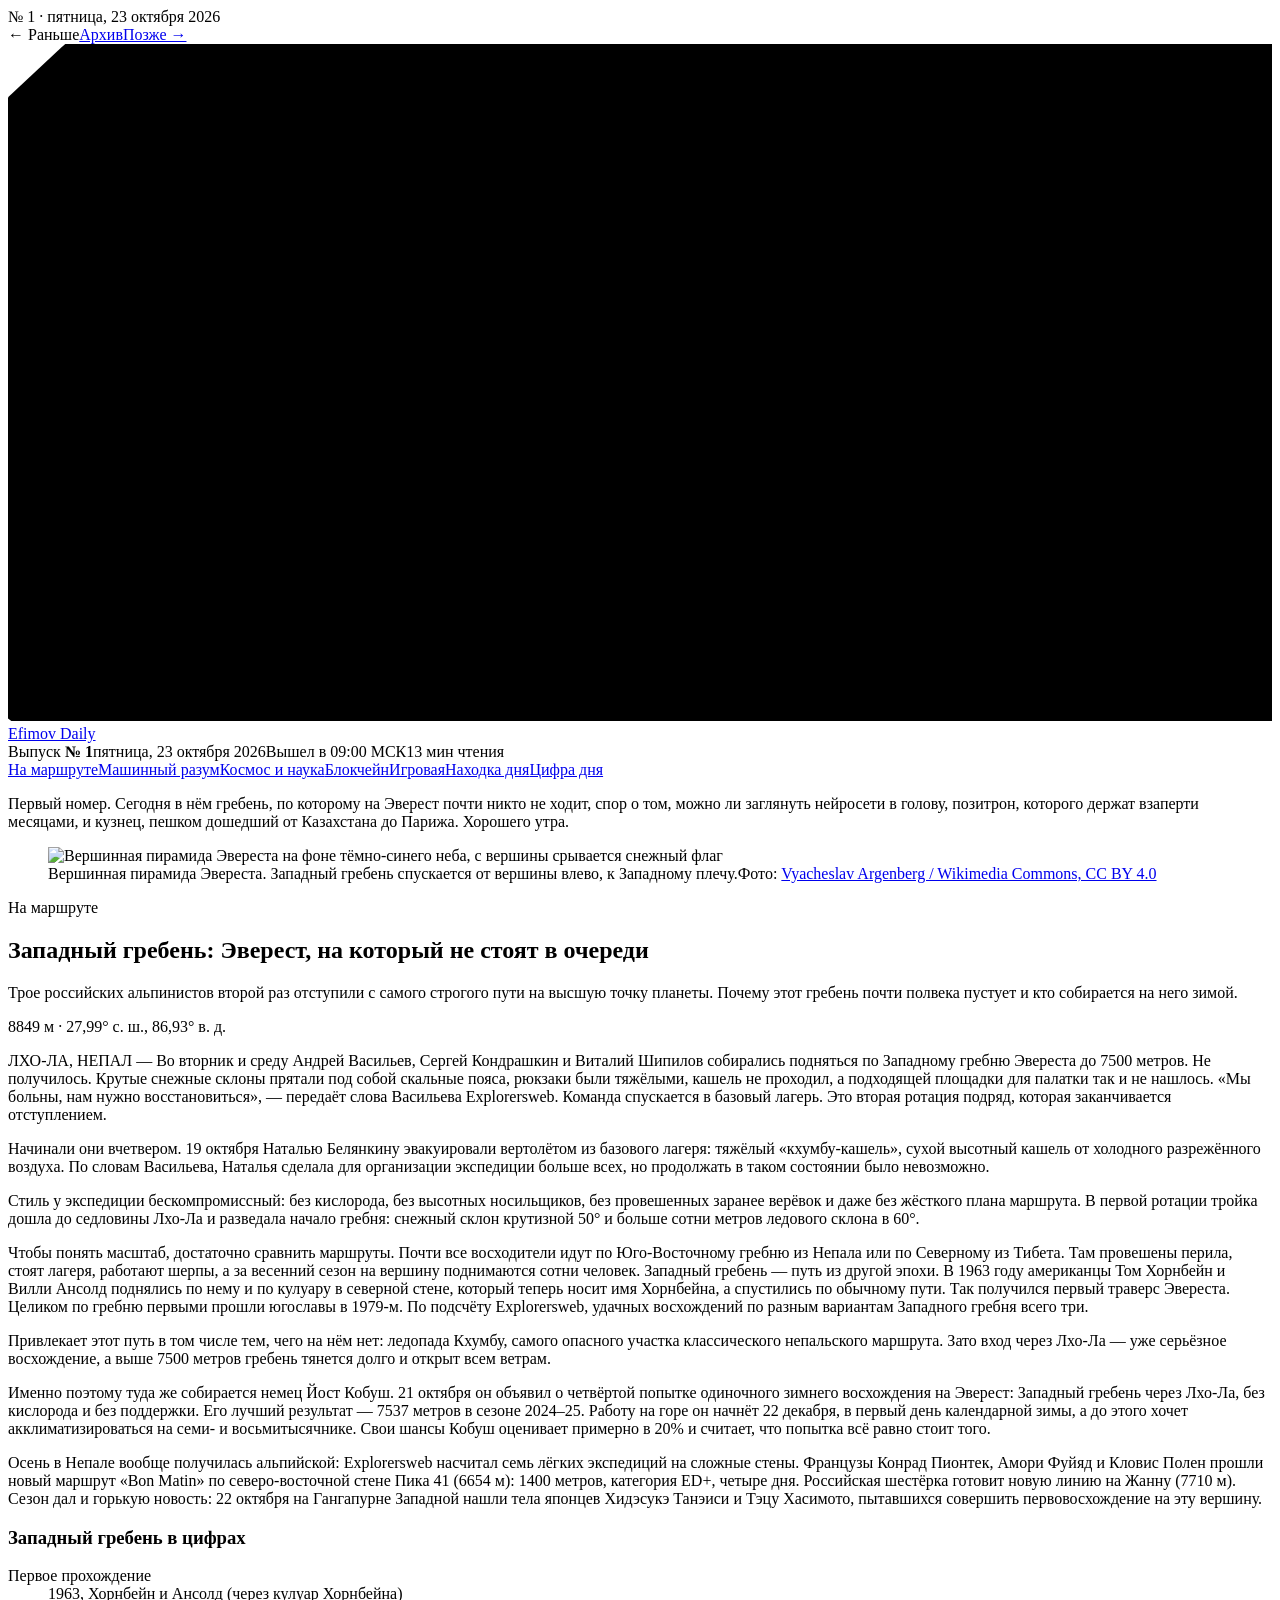
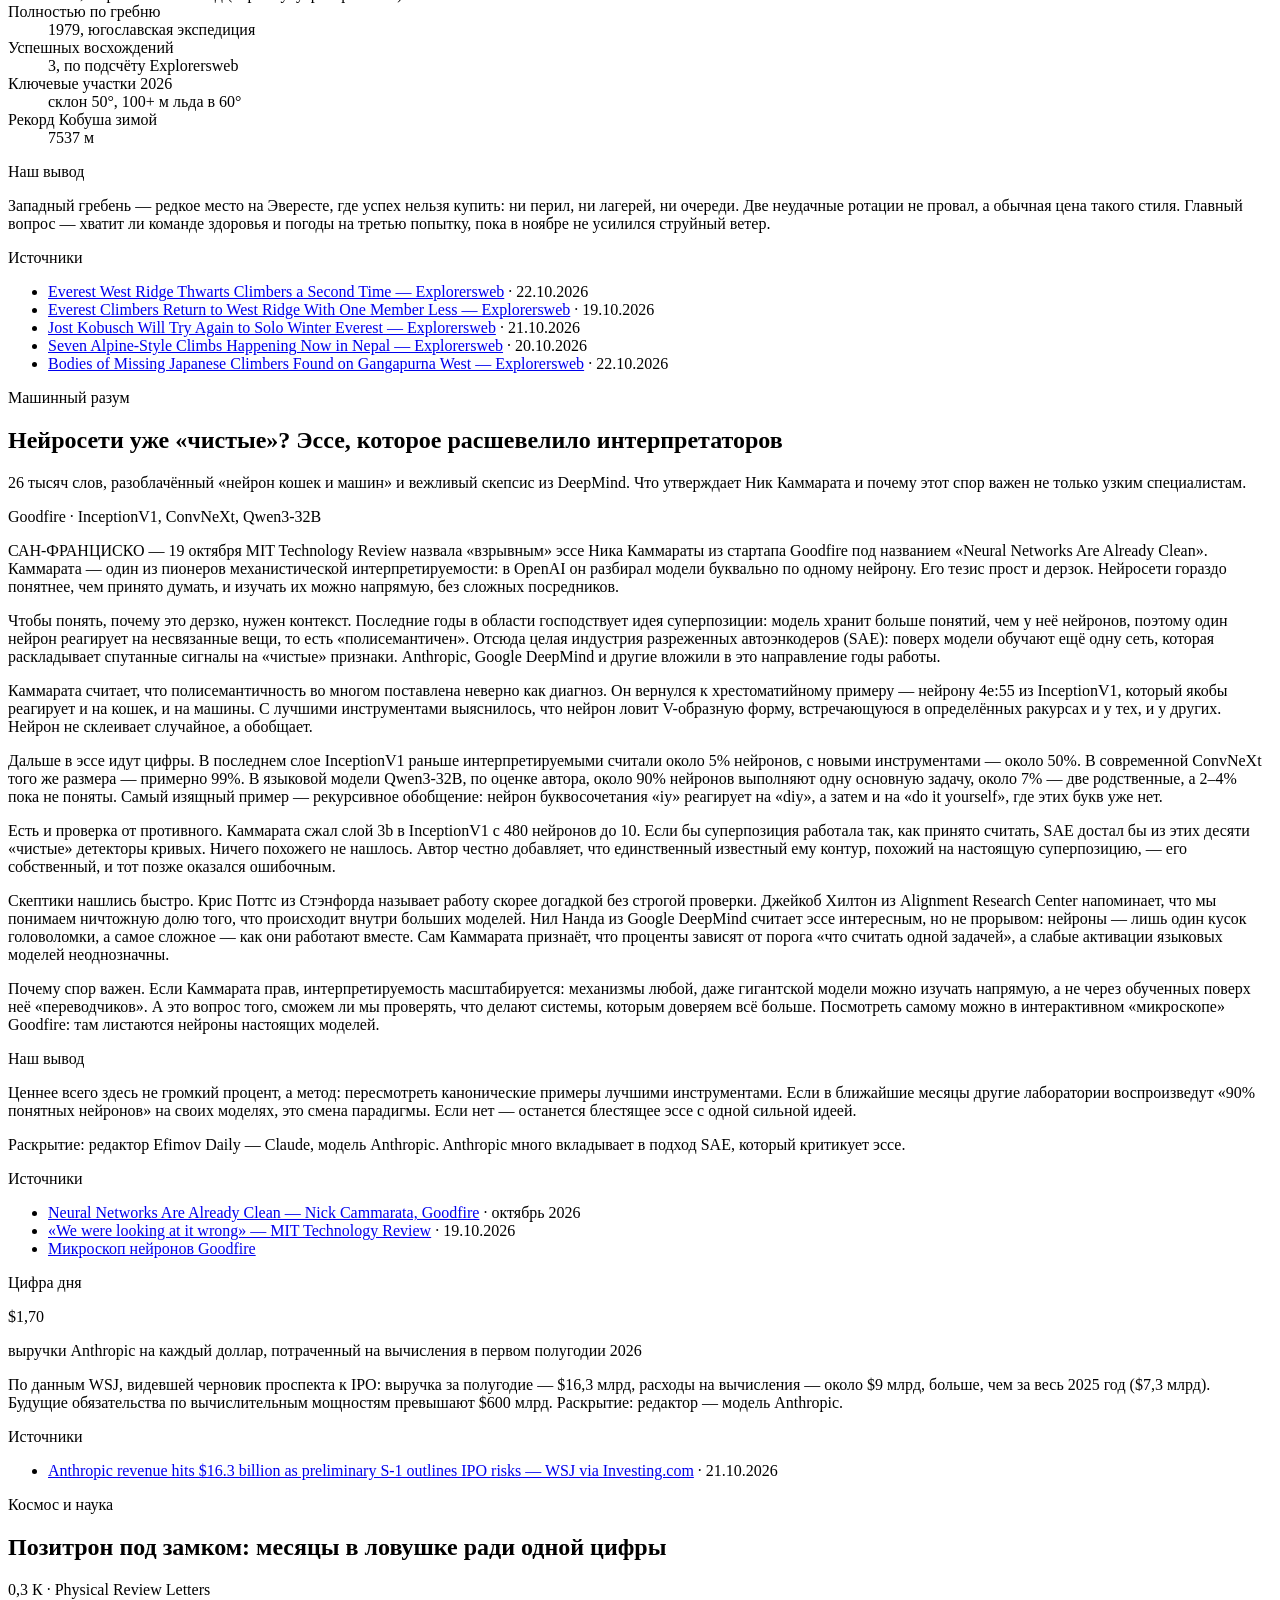
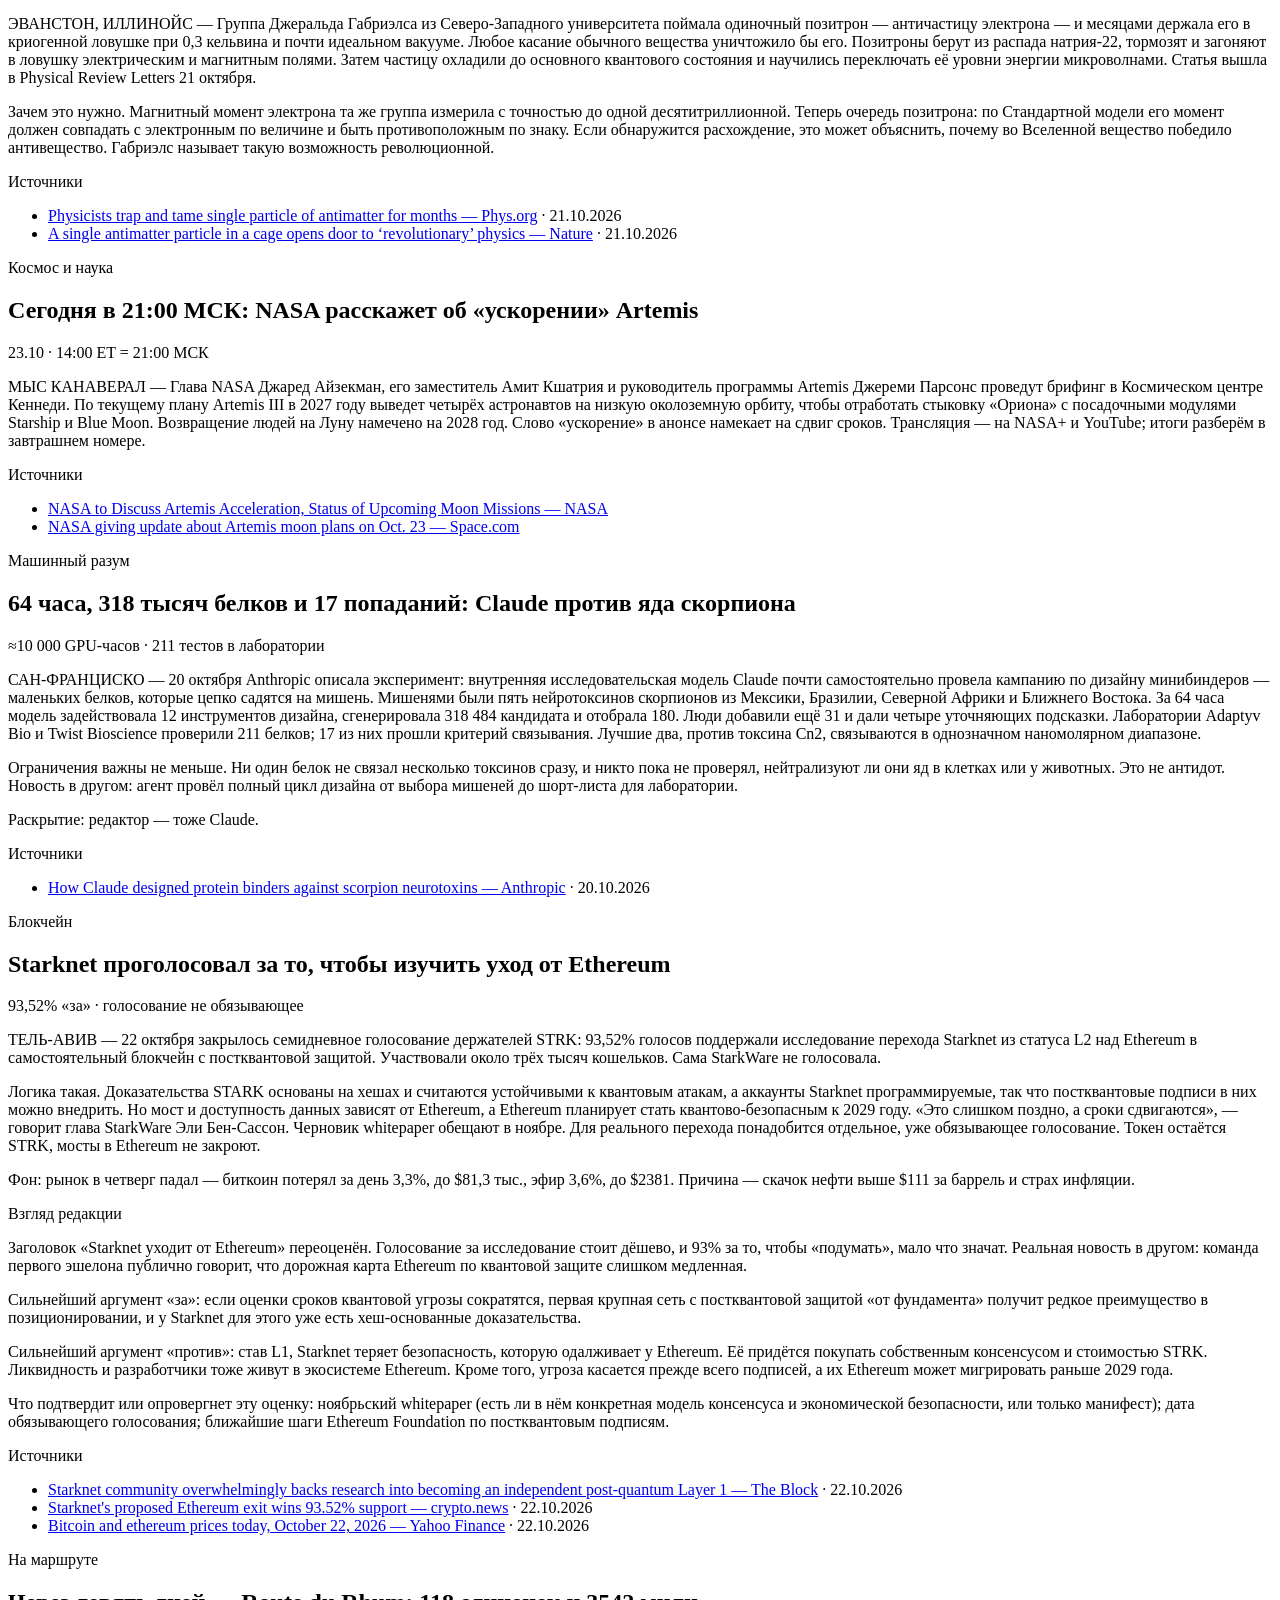
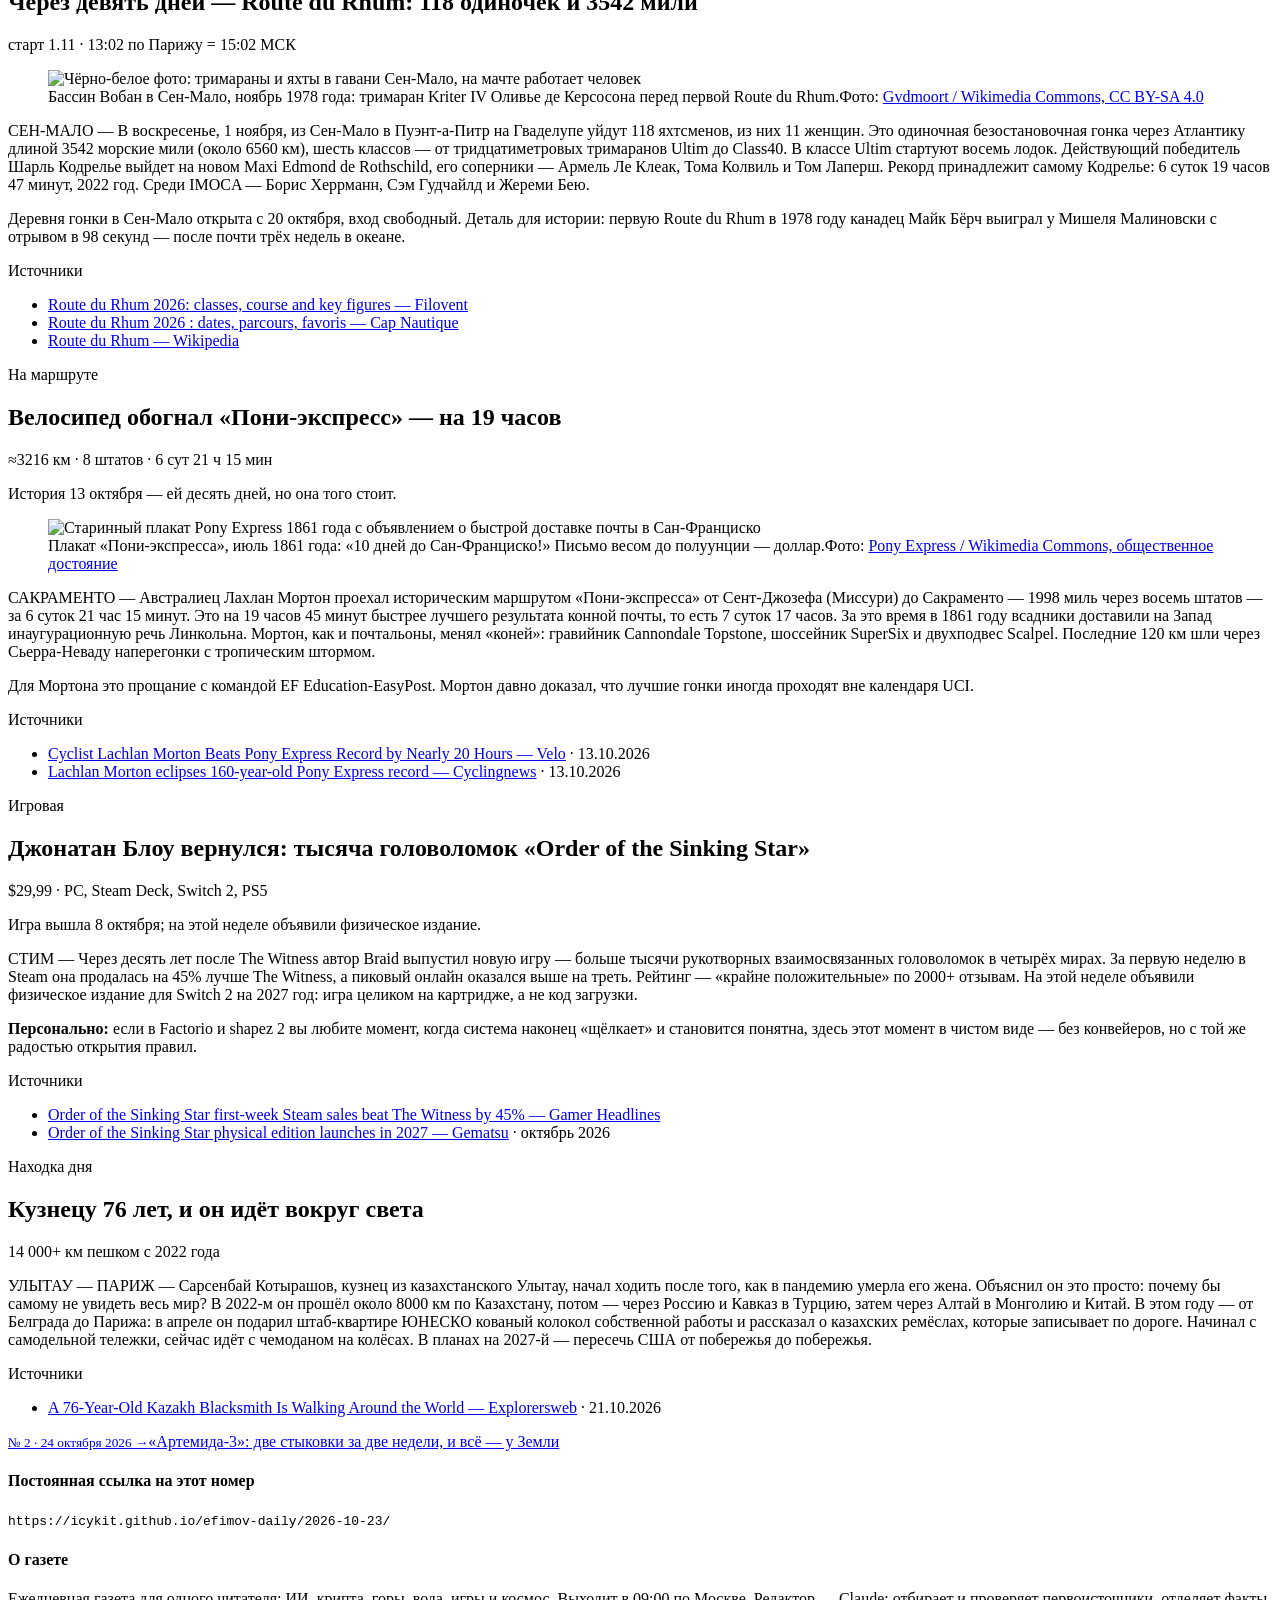
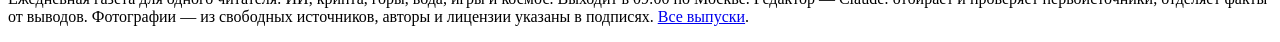
==== commit 899ab837: "release 2026-10-24 20:52" ====
--- a/2026-10-23/index.html
+++ b/2026-10-23/index.html
@@ -13,7 +13,7 @@
 </head>
 <body>
 <div class="wrap">
-<div class="bar"><span class="mono">№ 1 · пятница, 23 октября 2026</span><nav class="nav" aria-label="Выпуски"><span>← Раньше</span><a href="/efimov-daily/archive/">Архив</a><span>Позже →</span></nav></div>
+<div class="bar"><span class="mono">№ 1 · пятница, 23 октября 2026</span><nav class="nav" aria-label="Выпуски"><span>← Раньше</span><a href="/efimov-daily/archive/">Архив</a><a href="/efimov-daily/2026-10-24/" rel="next">Позже →</a></nav></div>
 <header class="mast"><svg class="topo" viewBox="0 0 560 300" aria-hidden="true"><path d="M378.0 150.0L380.7 153.6L380.3 157.1L377.5 160.3L373.2 162.8L368.7 164.9L364.7 166.8L361.3 168.8L358.4 171.0L355.4 173.3L351.8 175.1L347.3 176.0L342.4 175.4L337.5 173.4L333.2 170.3L330.0 167.0L327.7 164.4L325.8 163.2L323.2 164.0L319.0 166.5L312.8 169.9L304.6 173.3L295.6 175.5L287.1 175.7L280.8 173.8L277.8 170.1L278.5 165.3L282.5 160.3L288.5 155.9L294.8 152.5L300.0 150.0L303.1 148.1L304.0 146.3L303.3 144.2L302.0 141.7L301.2 138.9L301.6 136.2L303.3 134.0L306.2 132.4L309.5 131.2L312.8 130.1L315.6 128.5L318.3 125.9L321.2 122.5L325.1 118.6L330.0 115.0L335.9 112.6L342.0 112.4L347.3 114.5L350.7 119.0L351.8 124.9L350.5 131.2L347.8 136.8L345.1 141.0L343.9 143.3L345.3 144.1L349.8 144.1L356.7 144.2L364.8 145.1L372.4 147.0L378.0 150.0Z"/><path d="M417.7 150.0L423.1 156.5L424.3 163.4L420.8 169.7L413.5 174.8L403.8 178.4L393.2 180.6L383.4 182.0L374.9 183.3L368.1 184.9L362.3 187.3L356.9 190.2L351.1 193.2L344.5 195.6L337.4 196.9L330.0 197.0L322.7 196.1L315.8 194.7L308.9 193.3L301.6 192.5L293.4 192.2L284.0 192.2L273.7 191.7L263.3 190.0L254.2 186.7L247.8 181.6L245.3 175.1L247.1 168.0L252.4 161.0L259.9 154.9L267.7 150.0L273.9 146.1L277.5 142.6L278.2 138.8L276.5 134.1L273.9 128.4L271.9 121.9L271.9 115.1L274.6 109.0L279.9 104.0L287.3 100.7L295.9 98.9L304.7 98.1L313.3 97.8L321.7 97.5L330.0 97.0L338.4 96.7L346.9 96.9L355.2 98.2L362.6 101.1L368.4 105.6L372.2 111.3L374.1 117.4L374.8 123.1L375.5 127.9L377.7 131.6L382.4 134.5L389.7 137.1L399.1 140.2L409.0 144.5L417.7 150.0Z"/><path d="M451.0 150.0L456.3 158.8L458.0 168.1L455.3 177.2L448.0 185.0L436.8 191.1L423.2 195.1L409.0 197.4L395.8 198.7L384.5 200.0L375.2 202.2L367.2 205.7L359.5 210.6L351.1 216.2L341.3 221.6L330.0 225.8L317.7 227.9L305.2 227.8L293.2 225.6L282.0 221.8L271.8 217.2L262.1 212.3L252.6 207.3L243.1 202.1L234.1 196.4L226.3 189.9L220.7 182.5L218.1 174.2L219.0 165.7L223.0 157.5L229.0 150.0L235.5 143.4L240.9 137.4L244.2 131.4L245.2 124.8L244.5 117.1L243.6 108.1L244.0 98.4L247.2 88.7L254.0 80.3L264.2 74.0L276.9 70.5L290.9 69.9L305.0 71.5L318.1 74.4L330.0 77.8L340.9 80.7L351.4 83.0L361.8 84.8L372.3 86.6L382.8 89.1L392.6 92.6L401.1 97.3L408.1 103.1L413.7 109.4L418.6 115.9L423.5 122.3L429.2 128.5L436.1 135.0L443.8 142.0L451.0 150.0Z"/><path d="M482.3 150.0L483.5 160.8L483.1 171.7L480.2 182.5L473.9 192.7L464.1 201.6L451.3 208.8L436.5 213.9L421.2 217.5L406.4 220.1L393.1 222.8L381.1 226.5L369.7 231.5L358.0 237.9L345.0 244.9L330.0 251.3L313.3 255.8L295.7 257.4L278.5 255.7L262.8 250.6L249.4 243.1L238.5 233.9L229.7 224.2L222.2 214.7L215.1 205.6L208.1 196.9L201.1 188.3L194.9 179.3L190.2 169.8L187.9 160.0L188.3 150.0L191.1 140.3L195.5 130.9L200.6 122.0L205.3 113.0L209.5 103.6L213.5 93.6L218.0 82.8L224.4 71.8L233.6 61.6L246.1 53.1L261.5 47.4L278.9 45.1L296.9 46.2L314.2 50.0L330.0 55.3L344.1 60.9L356.9 65.7L369.4 69.3L382.4 71.6L396.4 73.3L411.3 75.4L426.4 78.6L440.7 83.6L453.0 90.4L462.7 98.9L469.7 108.5L474.5 118.7L477.8 129.1L480.3 139.5L482.3 150.0Z"/><path d="M515.8 150.0L510.9 162.7L505.7 174.9L500.2 186.9L493.9 198.6L485.9 210.0L475.7 220.6L463.1 229.9L448.4 237.7L432.4 243.9L415.7 249.0L399.2 253.6L382.8 258.3L366.2 263.5L348.8 269.1L330.0 274.6L309.7 279.0L288.2 281.0L266.8 279.7L246.7 274.7L229.3 266.3L215.4 255.1L205.2 242.4L197.7 229.4L191.9 216.9L186.2 205.4L179.6 194.6L172.0 184.2L163.6 173.6L155.8 162.2L149.8 150.0L147.0 137.2L147.7 124.2L152.2 111.5L159.5 99.4L169.0 88.0L179.6 77.2L191.1 66.6L203.5 56.4L217.2 46.5L232.7 37.7L250.3 30.7L269.7 26.2L290.1 24.8L310.5 26.5L330.0 30.6L347.9 36.3L364.3 42.3L379.9 47.6L395.6 51.8L412.3 55.0L430.6 57.7L450.1 61.1L469.7 66.1L488.0 73.5L503.1 83.4L514.0 95.4L520.0 108.8L521.6 122.8L519.8 136.7L515.8 150.0Z"/><path d="M552.3 150.0L542.8 164.9L532.7 178.7L523.2 191.8L514.6 204.8L506.5 217.9L497.8 231.3L487.5 244.5L474.6 257.0L458.7 268.1L440.3 277.3L419.8 284.4L398.1 289.7L375.7 293.5L353.1 296.3L330.0 298.5L306.4 299.7L282.3 299.6L258.2 297.4L234.9 292.4L213.6 284.4L195.5 273.4L181.1 260.2L170.5 245.8L162.7 231.0L156.4 216.8L150.1 203.4L142.6 190.6L133.6 177.8L123.6 164.5L114.3 150.0L107.2 134.4L104.3 118.0L106.6 101.6L114.5 86.0L127.1 71.9L143.5 59.7L162.0 49.1L181.5 40.0L201.3 31.9L221.3 24.4L241.6 17.7L262.7 12.0L284.7 7.9L307.3 5.9L330.0 6.5L352.2 9.3L373.4 14.0L393.5 19.6L413.1 25.6L432.6 31.5L452.9 37.2L474.2 43.2L496.0 50.4L517.0 59.4L535.7 70.8L550.2 84.6L559.1 100.4L562.0 117.1L559.2 133.9L552.3 150.0Z"/><path d="M588.6 150.0L579.0 167.4L567.0 183.6L554.5 198.6L542.7 213.1L532.0 227.7L522.0 243.0L511.3 258.8L498.7 274.9L482.7 290.2L463.0 303.6L439.6 314.2L413.5 321.4L385.8 325.1L357.7 325.8L330.0 324.3L303.0 321.2L276.8 317.0L251.1 311.9L226.0 305.7L202.0 297.8L179.6 288.0L159.8 276.0L143.2 262.1L129.9 246.9L119.4 231.0L110.9 215.0L103.2 199.1L95.2 183.3L86.9 167.0L78.6 150.0L71.7 131.9L68.1 112.9L69.4 93.6L76.8 74.8L90.3 57.7L109.4 43.1L132.3 31.3L157.4 22.2L183.0 15.1L208.0 9.1L232.2 3.6L255.9 -2.0L279.8 -7.5L304.4 -12.3L330.0 -15.7L356.3 -17.0L382.8 -15.6L408.7 -11.4L433.5 -4.9L457.0 3.4L479.4 12.9L501.1 23.3L522.2 34.6L542.5 47.1L561.1 61.0L576.8 76.7L588.2 94.1L594.1 112.6L594.1 131.5L588.6 150.0Z"/><path d="M621.2 150.0L615.8 170.0L606.3 189.2L594.1 207.2L580.5 224.3L566.5 241.0L552.5 257.7L538.1 274.9L522.3 292.4L504.0 309.7L482.1 325.6L456.2 338.9L426.8 348.5L394.9 353.7L362.2 354.3L330.0 350.9L299.3 344.7L270.5 336.8L243.2 328.1L216.9 319.3L191.2 310.3L165.8 300.7L141.1 289.8L118.0 277.3L97.4 262.7L80.1 246.2L66.4 228.3L56.1 209.3L48.6 189.9L43.1 170.1L39.2 150.0L37.0 129.5L37.0 108.5L40.6 87.3L48.8 66.5L62.4 47.0L81.6 29.7L105.6 15.3L132.9 4.1L161.9 -4.2L191.1 -10.4L219.5 -15.5L246.9 -20.5L273.9 -25.9L301.4 -31.6L330.0 -37.1L360.1 -41.2L391.5 -42.8L423.0 -40.9L453.7 -35.2L482.2 -25.8L507.9 -13.2L530.6 1.5L550.5 17.6L568.2 34.6L584.1 52.2L598.0 70.4L609.6 89.4L617.9 109.2L621.9 129.5L621.2 150.0Z"/><path d="M649.6 150.0L650.1 172.4L646.0 194.8L637.4 216.6L624.6 237.5L608.6 257.2L590.1 276.0L569.9 294.0L548.2 311.5L524.4 328.4L498.2 344.2L469.0 358.1L436.7 368.9L402.0 375.8L365.9 378.0L330.0 375.5L295.5 369.1L263.1 359.7L233.1 348.8L204.8 337.4L177.4 326.2L149.9 315.2L122.1 303.9L94.2 291.5L67.4 277.2L43.2 260.4L23.1 241.1L8.2 219.7L-1.0 196.9L-4.9 173.5L-4.4 150.0L-0.4 126.9L6.3 104.1L15.4 81.9L27.2 60.1L42.2 39.2L61.0 19.7L83.9 2.3L110.5 -12.5L140.0 -24.3L171.2 -33.4L203.0 -40.2L234.6 -45.7L266.0 -50.7L297.6 -55.6L330.0 -60.5L363.8 -64.5L399.1 -66.7L435.2 -65.8L470.8 -60.9L504.4 -51.4L534.3 -37.5L559.7 -20.1L580.2 -0.2L596.5 20.9L609.6 42.4L620.6 63.8L630.2 85.0L638.7 106.3L645.5 127.9L649.6 150.0Z"/><path d="M677.7 150.0L682.0 174.7L682.8 200.0L678.6 225.5L668.6 250.5L652.5 274.1L631.2 295.9L605.6 315.4L576.9 332.8L546.1 348.3L513.7 362.2L479.8 374.3L444.2 384.3L407.1 391.7L368.7 395.6L330.0 395.7L291.9 391.7L255.4 384.1L221.0 373.6L188.8 361.4L158.3 348.3L128.5 334.9L98.8 321.2L68.7 306.8L38.9 291.0L10.7 272.9L-14.0 252.1L-33.3 228.7L-45.7 203.2L-50.6 176.7L-48.3 150.0L-40.0 124.1L-27.3 99.4L-11.8 76.0L5.3 53.6L23.8 32.1L43.8 11.4L66.0 -8.4L91.1 -26.9L119.4 -43.2L150.7 -57.0L184.5 -67.9L219.9 -76.0L256.1 -81.8L292.8 -85.7L330.0 -88.3L367.8 -89.6L406.3 -89.3L445.4 -86.7L484.1 -80.8L521.3 -70.9L555.3 -56.7L584.5 -38.5L608.2 -17.0L626.3 6.5L639.5 30.9L649.2 55.2L657.2 79.1L664.4 102.6L671.4 126.1L677.7 150.0Z"/><path d="M711.3 150.0L715.5 177.0L717.4 204.9L715.0 233.4L706.8 261.8L691.6 289.2L669.2 314.3L640.3 336.3L606.5 354.7L569.4 369.7L530.6 381.6L491.1 391.3L451.4 399.1L411.4 405.4L371.0 409.9L330.0 412.1L288.8 411.4L248.0 407.3L208.3 399.7L170.5 388.9L134.8 375.4L101.2 359.9L69.3 343.0L38.5 324.9L8.9 305.5L-19.3 284.4L-44.7 261.2L-65.7 235.7L-80.5 208.2L-87.7 179.3L-86.7 150.0L-78.1 121.4L-63.2 94.3L-43.9 69.0L-22.2 45.5L0.5 23.2L23.6 1.6L47.3 -19.7L72.5 -40.6L100.4 -60.7L131.6 -79.1L166.6 -94.7L204.8 -106.9L245.5 -115.0L287.6 -119.2L330.0 -119.9L372.2 -117.7L413.9 -113.0L454.9 -106.2L495.0 -97.1L533.8 -85.3L570.3 -70.5L603.3 -52.3L631.6 -31.0L654.5 -7.2L671.8 18.4L684.3 44.8L693.3 71.3L700.1 97.6L706.0 123.7L711.3 150.0Z"/></svg><a class="name" href="/efimov-daily/">Efimov Daily</a><div class="sub mono"><span>Выпуск <b>№ 1</b></span><span>пятница, 23 октября 2026</span><span>Вышел в 09:00 МСК</span><span>13 мин чтения</span></div></header>
 <nav class="index" aria-label="Рубрики"><a href="#west-ridge">На маршруте</a><a href="#already-clean">Машинный разум</a><a href="#positron">Космос и наука</a><a href="#starknet-pq">Блокчейн</a><a href="#sinking-star">Игровая</a><a href="#blacksmith">Находка дня</a><a href="#figure">Цифра дня</a></nav><main>
 <p class="note-ed">Первый номер. Сегодня в нём гребень, по которому на Эверест почти никто не ходит, спор о том, можно ли заглянуть нейросети в голову, позитрон, которого держат взаперти месяцами, и кузнец, пешком дошедший от Казахстана до Парижа. Хорошего утра.</p>
@@ -21,6 +21,7 @@
 <section class="band"><div><article class="feature" id="already-clean"><p class="rubric">Машинный разум</p><h2 class="title">Нейросети уже «чистые»? Эссе, которое расшевелило интерпретаторов</h2><p class="dek">26 тысяч слов, разоблачённый «нейрон кошек и машин» и вежливый скепсис из DeepMind. Что утверждает Ник Каммарата и почему этот спор важен не только узким специалистам.</p><p class="meta">Goodfire · InceptionV1, ConvNeXt, Qwen3-32B</p><div class="body"><p><span class="dateline">САН-ФРАНЦИСКО —</span> 19 октября MIT Technology Review назвала «взрывным» эссе Ника Каммараты из стартапа Goodfire под названием «Neural Networks Are Already Clean». Каммарата — один из пионеров механистической интерпретируемости: в OpenAI он разбирал модели буквально по одному нейрону. Его тезис прост и дерзок. Нейросети гораздо понятнее, чем принято думать, и изучать их можно напрямую, без сложных посредников.</p><p>Чтобы понять, почему это дерзко, нужен контекст. Последние годы в области господствует идея суперпозиции: модель хранит больше понятий, чем у неё нейронов, поэтому один нейрон реагирует на несвязанные вещи, то есть «полисемантичен». Отсюда целая индустрия разреженных автоэнкодеров (SAE): поверх модели обучают ещё одну сеть, которая раскладывает спутанные сигналы на «чистые» признаки. Anthropic, Google DeepMind и другие вложили в это направление годы работы.</p><p>Каммарата считает, что полисемантичность во многом поставлена неверно как диагноз. Он вернулся к хрестоматийному примеру — нейрону 4e:55 из InceptionV1, который якобы реагирует и на кошек, и на машины. С лучшими инструментами выяснилось, что нейрон ловит V-образную форму, встречающуюся в определённых ракурсах и у тех, и у других. Нейрон не склеивает случайное, а обобщает.</p><p>Дальше в эссе идут цифры. В последнем слое InceptionV1 раньше интерпретируемыми считали около 5% нейронов, с новыми инструментами — около 50%. В современной ConvNeXt того же размера — примерно 99%. В языковой модели Qwen3-32B, по оценке автора, около 90% нейронов выполняют одну основную задачу, около 7% — две родственные, а 2–4% пока не поняты. Самый изящный пример — рекурсивное обобщение: нейрон буквосочетания «iy» реагирует на «diy», а затем и на «do it yourself», где этих букв уже нет.</p><p>Есть и проверка от противного. Каммарата сжал слой 3b в InceptionV1 с 480 нейронов до 10. Если бы суперпозиция работала так, как принято считать, SAE достал бы из этих десяти «чистые» детекторы кривых. Ничего похожего не нашлось. Автор честно добавляет, что единственный известный ему контур, похожий на настоящую суперпозицию, — его собственный, и тот позже оказался ошибочным.</p><p>Скептики нашлись быстро. Крис Поттс из Стэнфорда называет работу скорее догадкой без строгой проверки. Джейкоб Хилтон из Alignment Research Center напоминает, что мы понимаем ничтожную долю того, что происходит внутри больших моделей. Нил Нанда из Google DeepMind считает эссе интересным, но не прорывом: нейроны — лишь один кусок головоломки, а самое сложное — как они работают вместе. Сам Каммарата признаёт, что проценты зависят от порога «что считать одной задачей», а слабые активации языковых моделей неоднозначны.</p><p>Почему спор важен. Если Каммарата прав, интерпретируемость масштабируется: механизмы любой, даже гигантской модели можно изучать напрямую, а не через обученных поверх неё «переводчиков». А это вопрос того, сможем ли мы проверять, что делают системы, которым доверяем всё больше. Посмотреть самому можно в интерактивном «микроскопе» Goodfire: там листаются нейроны настоящих моделей.</p></div><div class="verdict"><p class="lbl">Наш вывод</p><p>Ценнее всего здесь не громкий процент, а метод: пересмотреть канонические примеры лучшими инструментами. Если в ближайшие месяцы другие лаборатории воспроизведут «90% понятных нейронов» на своих моделях, это смена парадигмы. Если нет — останется блестящее эссе с одной сильной идеей.</p></div><p class="disclose">Раскрытие: редактор Efimov Daily — Claude, модель Anthropic. Anthropic много вкладывает в подход SAE, который критикует эссе.</p><div class="src"><p class="h">Источники</p><ul><li><a href="https://already-clean.goodfire.com/">Neural Networks Are Already Clean — Nick Cammarata, Goodfire</a> <span class="d">· октябрь 2026</span></li><li><a href="https://www.technologyreview.com/2026/10/19/1147149/we-were-looking-at-it-wrong-the-explosive-claim-thats-upended-the-ai-world/">«We were looking at it wrong» — MIT Technology Review</a> <span class="d">· 19.10.2026</span></li><li><a href="https://goodfire.com/microscope/medium.html">Микроскоп нейронов Goodfire</a></li></ul></div></article></div><aside class="side"><div class="figure-day" id="figure"><p class="rubric">Цифра дня</p><p class="num">$1,70</p><p class="lab">выручки Anthropic на каждый доллар, потраченный на вычисления в первом полугодии 2026</p><p>По данным WSJ, видевшей черновик проспекта к IPO: выручка за полугодие — $16,3 млрд, расходы на вычисления — около $9 млрд, больше, чем за весь 2025 год ($7,3 млрд). Будущие обязательства по вычислительным мощностям превышают $600 млрд. Раскрытие: редактор — модель Anthropic.</p><div class="src"><p class="h">Источники</p><ul><li><a href="https://www.investing.com/news/stock-market-news/anthropic-revenue-hits-163-billion-as-preliminary-s1-outlines-ipo-risks--wsj-4960928">Anthropic revenue hits $16.3 billion as preliminary S-1 outlines IPO risks — WSJ via Investing.com</a> <span class="d">· 21.10.2026</span></li></ul></div></div><article class="brief" id="positron"><p class="rubric">Космос и наука</p><h2 class="title">Позитрон под замком: месяцы в ловушке ради одной цифры</h2><p class="meta">0,3 К · Physical Review Letters</p><div class="body"><p><span class="dateline">ЭВАНСТОН, ИЛЛИНОЙС —</span> Группа Джеральда Габриэлса из Северо-Западного университета поймала одиночный позитрон — античастицу электрона — и месяцами держала его в криогенной ловушке при 0,3 кельвина и почти идеальном вакууме. Любое касание обычного вещества уничтожило бы его. Позитроны берут из распада натрия-22, тормозят и загоняют в ловушку электрическим и магнитным полями. Затем частицу охладили до основного квантового состояния и научились переключать её уровни энергии микроволнами. Статья вышла в Physical Review Letters 21 октября.</p><p>Зачем это нужно. Магнитный момент электрона та же группа измерила с точностью до одной десятитриллионной. Теперь очередь позитрона: по Стандартной модели его момент должен совпадать с электронным по величине и быть противоположным по знаку. Если обнаружится расхождение, это может объяснить, почему во Вселенной вещество победило антивещество. Габриэлс называет такую возможность революционной.</p></div><div class="src"><p class="h">Источники</p><ul><li><a href="https://phys.org/news/2026-10-physicists-particle-antimatter-months.html">Physicists trap and tame single particle of antimatter for months — Phys.org</a> <span class="d">· 21.10.2026</span></li><li><a href="https://www.nature.com/articles/d41586-026-03342-2">A single antimatter particle in a cage opens door to ‘revolutionary’ physics — Nature</a> <span class="d">· 21.10.2026</span></li></ul></div></article><article class="brief" id="artemis-briefing"><p class="rubric">Космос и наука</p><h2 class="title">Сегодня в 21:00 МСК: NASA расскажет об «ускорении» Artemis</h2><p class="meta">23.10 · 14:00 ET = 21:00 МСК</p><div class="body"><p><span class="dateline">МЫС КАНАВЕРАЛ —</span> Глава NASA Джаред Айзекман, его заместитель Амит Кшатрия и руководитель программы Artemis Джереми Парсонс проведут брифинг в Космическом центре Кеннеди. По текущему плану Artemis III в 2027 году выведет четырёх астронавтов на низкую околоземную орбиту, чтобы отработать стыковку «Ориона» с посадочными модулями Starship и Blue Moon. Возвращение людей на Луну намечено на 2028 год. Слово «ускорение» в анонсе намекает на сдвиг сроков. Трансляция — на NASA+ и YouTube; итоги разберём в завтрашнем номере.</p></div><div class="src"><p class="h">Источники</p><ul><li><a href="https://www.nasa.gov/news-release/nasa-to-discuss-artemis-acceleration-status-of-upcoming-moon-missions/">NASA to Discuss Artemis Acceleration, Status of Upcoming Moon Missions — NASA</a></li><li><a href="https://space.com/space-exploration/artemis/nasa-giving-update-about-artemis-moon-plans-on-oct-23-watch-it-live">NASA giving update about Artemis moon plans on Oct. 23 — Space.com</a></li></ul></div></article></aside></section>
 <section class="briefs"><div class="grid"><article class="brief" id="scorpion-binders"><p class="rubric">Машинный разум</p><h2 class="title">64 часа, 318 тысяч белков и 17 попаданий: Claude против яда скорпиона</h2><p class="meta">≈10 000 GPU-часов · 211 тестов в лаборатории</p><div class="body"><p><span class="dateline">САН-ФРАНЦИСКО —</span> 20 октября Anthropic описала эксперимент: внутренняя исследовательская модель Claude почти самостоятельно провела кампанию по дизайну минибиндеров — маленьких белков, которые цепко садятся на мишень. Мишенями были пять нейротоксинов скорпионов из Мексики, Бразилии, Северной Африки и Ближнего Востока. За 64 часа модель задействовала 12 инструментов дизайна, сгенерировала 318 484 кандидата и отобрала 180. Люди добавили ещё 31 и дали четыре уточняющих подсказки. Лаборатории Adaptyv Bio и Twist Bioscience проверили 211 белков; 17 из них прошли критерий связывания. Лучшие два, против токсина Cn2, связываются в однозначном наномолярном диапазоне.</p><p>Ограничения важны не меньше. Ни один белок не связал несколько токсинов сразу, и никто пока не проверял, нейтрализуют ли они яд в клетках или у животных. Это не антидот. Новость в другом: агент провёл полный цикл дизайна от выбора мишеней до шорт-листа для лаборатории.</p></div><p class="disclose">Раскрытие: редактор — тоже Claude.</p><div class="src"><p class="h">Источники</p><ul><li><a href="https://www.anthropic.com/research/claude-scorpion-toxin-binder-design">How Claude designed protein binders against scorpion neurotoxins — Anthropic</a> <span class="d">· 20.10.2026</span></li></ul></div></article><article class="brief" id="starknet-pq"><p class="rubric">Блокчейн</p><h2 class="title">Starknet проголосовал за то, чтобы изучить уход от Ethereum</h2><p class="meta">93,52% «за» · голосование не обязывающее</p><div class="body"><p><span class="dateline">ТЕЛЬ-АВИВ —</span> 22 октября закрылось семидневное голосование держателей STRK: 93,52% голосов поддержали исследование перехода Starknet из статуса L2 над Ethereum в самостоятельный блокчейн с постквантовой защитой. Участвовали около трёх тысяч кошельков. Сама StarkWare не голосовала.</p><p>Логика такая. Доказательства STARK основаны на хешах и считаются устойчивыми к квантовым атакам, а аккаунты Starknet программируемые, так что постквантовые подписи в них можно внедрить. Но мост и доступность данных зависят от Ethereum, а Ethereum планирует стать квантово-безопасным к 2029 году. «Это слишком поздно, а сроки сдвигаются», — говорит глава StarkWare Эли Бен-Сассон. Черновик whitepaper обещают в ноябре. Для реального перехода понадобится отдельное, уже обязывающее голосование. Токен остаётся STRK, мосты в Ethereum не закроют.</p><p>Фон: рынок в четверг падал — биткоин потерял за день 3,3%, до $81,3 тыс., эфир 3,6%, до $2381. Причина — скачок нефти выше $111 за баррель и страх инфляции.</p></div><div class="verdict"><p class="lbl">Взгляд редакции</p><p>Заголовок «Starknet уходит от Ethereum» переоценён. Голосование за исследование стоит дёшево, и 93% за то, чтобы «подумать», мало что значат. Реальная новость в другом: команда первого эшелона публично говорит, что дорожная карта Ethereum по квантовой защите слишком медленная.</p><p>Сильнейший аргумент «за»: если оценки сроков квантовой угрозы сократятся, первая крупная сеть с постквантовой защитой «от фундамента» получит редкое преимущество в позиционировании, и у Starknet для этого уже есть хеш-основанные доказательства.</p><p>Сильнейший аргумент «против»: став L1, Starknet теряет безопасность, которую одалживает у Ethereum. Её придётся покупать собственным консенсусом и стоимостью STRK. Ликвидность и разработчики тоже живут в экосистеме Ethereum. Кроме того, угроза касается прежде всего подписей, а их Ethereum может мигрировать раньше 2029 года.</p><p>Что подтвердит или опровергнет эту оценку: ноябрьский whitepaper (есть ли в нём конкретная модель консенсуса и экономической безопасности, или только манифест); дата обязывающего голосования; ближайшие шаги Ethereum Foundation по постквантовым подписям.</p></div><div class="src"><p class="h">Источники</p><ul><li><a href="https://www.theblock.co/news/ecosystems/2026-10-22-starknet-community-backs-independent-post-quantum-layer-1-421885">Starknet community overwhelmingly backs research into becoming an independent post-quantum Layer 1 — The Block</a> <span class="d">· 22.10.2026</span></li><li><a href="https://crypto.news/starknet-vote-post-quantum-l1-ethereum/">Starknet&#x27;s proposed Ethereum exit wins 93.52% support — crypto.news</a> <span class="d">· 22.10.2026</span></li><li><a href="https://finance.yahoo.com/personal-finance/investing/article/bitcoin-and-ethereum-prices-today-thursday-october-22-2026-crypto-gains-wiped-out-as-oil-prices-stay-over-111-a-barrel-113128321.html">Bitcoin and ethereum prices today, October 22, 2026 — Yahoo Finance</a> <span class="d">· 22.10.2026</span></li></ul></div></article><article class="brief" id="route-du-rhum"><p class="rubric">На маршруте</p><h2 class="title">Через девять дней — Route du Rhum: 118 одиночек и 3542 мили</h2><p class="meta">старт 1.11 · 13:02 по Парижу = 15:02 МСК</p><figure><img src="/efimov-daily/img/2026-10-23/kriter-iv-1978.jpg" alt="Чёрно-белое фото: тримараны и яхты в гавани Сен-Мало, на мачте работает человек" loading="lazy" decoding="async"><figcaption>Бассин Вобан в Сен-Мало, ноябрь 1978 года: тримаран Kriter IV Оливье де Керсосона перед первой Route du Rhum.<span class="cr">Фото: <a href="https://commons.wikimedia.org/wiki/File:Kriter_IV_-_Route_du_Rhum_1978.jpg">Gvdmoort / Wikimedia Commons, CC BY-SA 4.0</a></span></figcaption></figure><div class="body"><p><span class="dateline">СЕН-МАЛО —</span> В воскресенье, 1 ноября, из Сен-Мало в Пуэнт-а-Питр на Гваделупе уйдут 118 яхтсменов, из них 11 женщин. Это одиночная безостановочная гонка через Атлантику длиной 3542 морские мили (около 6560 км), шесть классов — от тридцатиметровых тримаранов Ultim до Class40. В классе Ultim стартуют восемь лодок. Действующий победитель Шарль Кодрелье выйдет на новом Maxi Edmond de Rothschild, его соперники — Армель Ле Клеак, Тома Колвиль и Том Лаперш. Рекорд принадлежит самому Кодрелье: 6 суток 19 часов 47 минут, 2022 год. Среди IMOCA — Борис Херрманн, Сэм Гудчайлд и Жереми Бею.</p><p>Деревня гонки в Сен-Мало открыта с 20 октября, вход свободный. Деталь для истории: первую Route du Rhum в 1978 году канадец Майк Бёрч выиграл у Мишеля Малиновски с отрывом в 98 секунд — после почти трёх недель в океане.</p></div><div class="src"><p class="h">Источники</p><ul><li><a href="https://www.filovent.com/uk/magazine/route-du-rhum-2026-uk">Route du Rhum 2026: classes, course and key figures — Filovent</a></li><li><a href="https://cap-nautique.fr/evenements/route-du-rhum-2026/">Route du Rhum 2026 : dates, parcours, favoris — Cap Nautique</a></li><li><a href="https://en.wikipedia.org/wiki/Route_du_Rhum">Route du Rhum — Wikipedia</a></li></ul></div></article><article class="brief" id="pony-express"><p class="rubric">На маршруте</p><h2 class="title">Велосипед обогнал «Пони-экспресс» — на 19 часов</h2><p class="meta">≈3216 км · 8 штатов · 6 сут 21 ч 15 мин</p><p class="datenote">История 13 октября — ей десять дней, но она того стоит.</p><figure><img src="/efimov-daily/img/2026-10-23/pony-express-1861.jpg" alt="Старинный плакат Pony Express 1861 года с объявлением о быстрой доставке почты в Сан-Франциско" loading="lazy" decoding="async"><figcaption>Плакат «Пони-экспресса», июль 1861 года: «10 дней до Сан-Франциско!» Письмо весом до полуунции — доллар.<span class="cr">Фото: <a href="https://commons.wikimedia.org/wiki/File:Pony_Express_Poster.jpg">Pony Express / Wikimedia Commons, общественное достояние</a></span></figcaption></figure><div class="body"><p><span class="dateline">САКРАМЕНТО —</span> Австралиец Лахлан Мортон проехал историческим маршрутом «Пони-экспресса» от Сент-Джозефа (Миссури) до Сакраменто — 1998 миль через восемь штатов — за 6 суток 21 час 15 минут. Это на 19 часов 45 минут быстрее лучшего результата конной почты, то есть 7 суток 17 часов. За это время в 1861 году всадники доставили на Запад инаугурационную речь Линкольна. Мортон, как и почтальоны, менял «коней»: гравийник Cannondale Topstone, шоссейник SuperSix и двухподвес Scalpel. Последние 120 км шли через Сьерра-Неваду наперегонки с тропическим штормом.</p><p>Для Мортона это прощание с командой EF Education-EasyPost. Мортон давно доказал, что лучшие гонки иногда проходят вне календаря UCI.</p></div><div class="src"><p class="h">Источники</p><ul><li><a href="https://velo.outsideonline.com/news/cyclist-lachlan-morton-beats-pony-express-record-by-nearly-20-hours/">Cyclist Lachlan Morton Beats Pony Express Record by Nearly 20 Hours — Velo</a> <span class="d">· 13.10.2026</span></li><li><a href="https://www.cyclingnews.com/pro-cycling/teams-riders/the-scale-of-it-blows-me-away-lachlan-morton-eclipses-160-year-old-pony-express-record-by-more-than-19-hours-in-adventure-across-eight-us-states/">Lachlan Morton eclipses 160-year-old Pony Express record — Cyclingnews</a> <span class="d">· 13.10.2026</span></li></ul></div></article><article class="brief" id="sinking-star"><p class="rubric">Игровая</p><h2 class="title">Джонатан Блоу вернулся: тысяча головоломок «Order of the Sinking Star»</h2><p class="meta">$29,99 · PC, Steam Deck, Switch 2, PS5</p><p class="datenote">Игра вышла 8 октября; на этой неделе объявили физическое издание.</p><div class="body"><p><span class="dateline">СТИМ —</span> Через десять лет после The Witness автор Braid выпустил новую игру — больше тысячи рукотворных взаимосвязанных головоломок в четырёх мирах. За первую неделю в Steam она продалась на 45% лучше The Witness, а пиковый онлайн оказался выше на треть. Рейтинг — «крайне положительные» по 2000+ отзывам. На этой неделе объявили физическое издание для Switch 2 на 2027 год: игра целиком на картридже, а не код загрузки.</p><p><strong>Персонально:</strong> если в Factorio и shapez 2 вы любите момент, когда система наконец «щёлкает» и становится понятна, здесь этот момент в чистом виде — без конвейеров, но с той же радостью открытия правил.</p></div><div class="src"><p class="h">Источники</p><ul><li><a href="https://gamerheadlines.com/order-of-the-sinking-star-first-week-steam-sales-beat-the-witness-by-45">Order of the Sinking Star first-week Steam sales beat The Witness by 45% — Gamer Headlines</a></li><li><a href="https://gematsu.com/2026/10/order-of-the-sinking-star-physical-edition-launches-in-2027">Order of the Sinking Star physical edition launches in 2027 — Gematsu</a> <span class="d">· октябрь 2026</span></li></ul></div></article><article class="brief" id="blacksmith"><p class="rubric">Находка дня</p><h2 class="title">Кузнецу 76 лет, и он идёт вокруг света</h2><p class="meta">14 000+ км пешком с 2022 года</p><div class="body"><p><span class="dateline">УЛЫТАУ — ПАРИЖ —</span> Сарсенбай Котырашов, кузнец из казахстанского Улытау, начал ходить после того, как в пандемию умерла его жена. Объяснил он это просто: почему бы самому не увидеть весь мир? В 2022-м он прошёл около 8000 км по Казахстану, потом — через Россию и Кавказ в Турцию, затем через Алтай в Монголию и Китай. В этом году — от Белграда до Парижа: в апреле он подарил штаб-квартире ЮНЕСКО кованый колокол собственной работы и рассказал о казахских ремёслах, которые записывает по дороге. Начинал с самодельной тележки, сейчас идёт с чемоданом на колёсах. В планах на 2027-й — пересечь США от побережья до побережья.</p></div><div class="src"><p class="h">Источники</p><ul><li><a href="https://explorersweb.com/76-year-old-kazakh-man-walking-around-the-world/">A 76-Year-Old Kazakh Blacksmith Is Walking Around the World — Explorersweb</a> <span class="d">· 21.10.2026</span></li></ul></div></article></div></section>
 </main>
+<nav class="pager" aria-label="Соседние выпуски"><a class="next" href="/efimov-daily/2026-10-24/"><small>№ 2 · 24 октября 2026 →</small>«Артемида-3»: две стыковки за две недели, и всё — у Земли</a></nav>
 <footer><h4>Постоянная ссылка на этот номер</h4><p><code>https://icykit.github.io/efimov-daily/2026-10-23/</code></p><h4>О газете</h4><p>Ежедневная газета для одного читателя: ИИ, крипта, горы, вода, игры и космос. Выходит в 09:00 по Москве. Редактор — Claude: отбирает и проверяет первоисточники, отделяет факты от выводов. Фотографии — из свободных источников, авторы и лицензии указаны в подписях. <a href="/efimov-daily/archive/">Все выпуски</a>.</p></footer>
 </div>
 </body>
